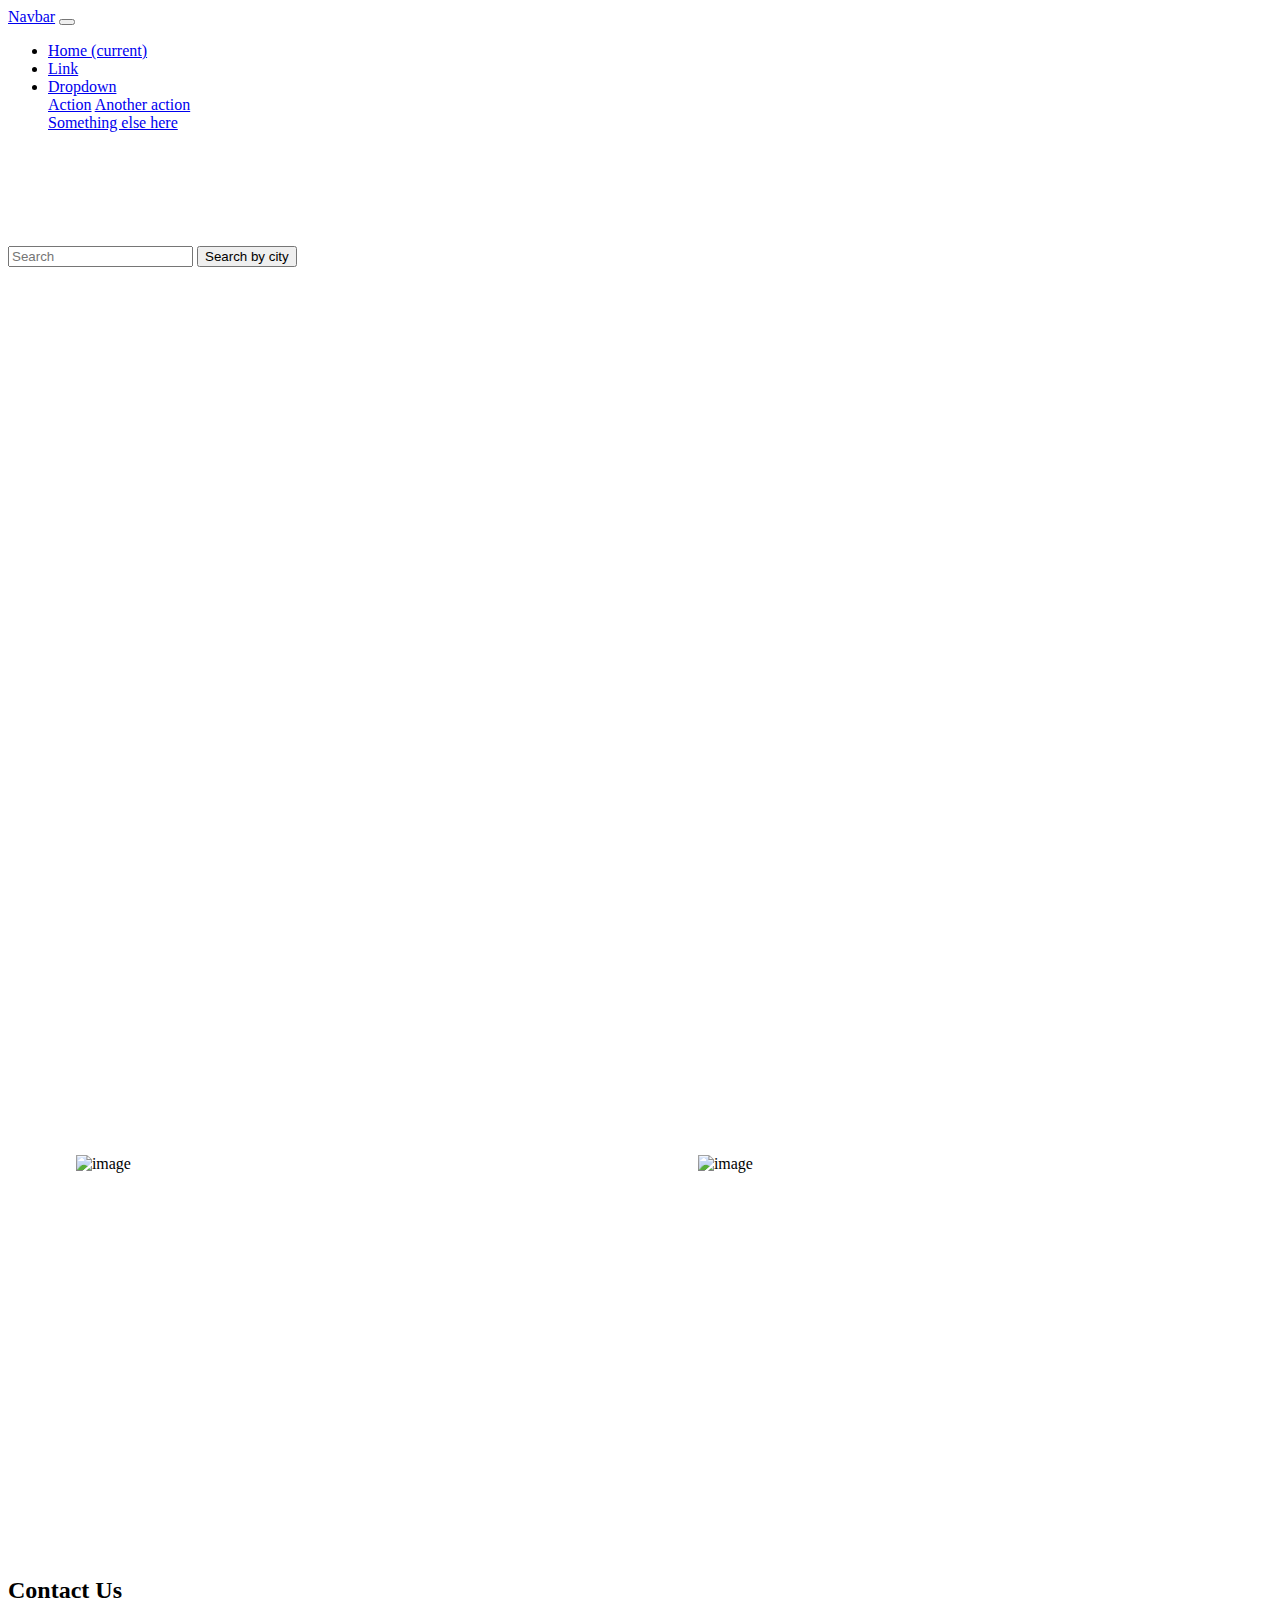
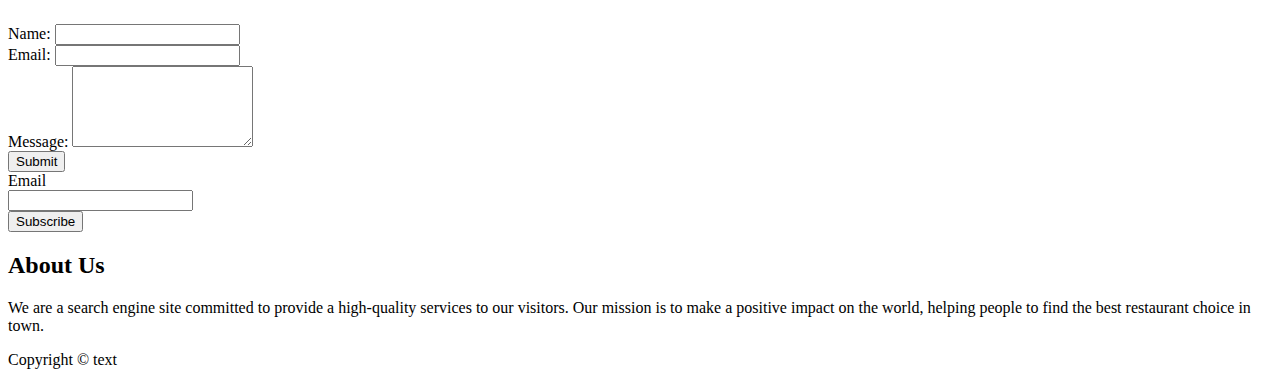
==== index.html @ e90cbbb4 "Merge branch 'main' of github.com:iresuji/Website-Project" ====
<!DOCTYPE html>
<html lang="en">

<head>
    <meta charset="UTF-8">
    <meta http-equiv="X-UA-Compatible" content="IE=edge">
    <meta name="viewport" content="width=device-width, initial-scale=1.0">
    <link rel="stylesheet" href="https://cdn.jsdelivr.net/npm/bootstrap@4.6.2/dist/css/bootstrap.min.css"
        integrity="sha384-xOolHFLEh07PJGoPkLv1IbcEPTNtaed2xpHsD9ESMhqIYd0nLMwNLD69Npy4HI+N" crossorigin="anonymous">
    <link rel="stylesheet" href="https://cdn.jsdelivr.net/npm/bootstrap@4.6.2/dist/css/bootstrap.min.css"
        integrity="sha384-xOolHFLEh07PJGoPkLv1IbcEPTNtaed2xpHsD9ESMhqIYd0nLMwNLD69Npy4HI+N" crossorigin="anonymous">
    <link rel="stylesheet" href="./assets/style.css">
    <title>Document</title>
</head>

<body>

    <!-- ISJ Navbar -->
    <nav class="navbar navbar-expand-lg navbar-light bg-light">
        <a class="navbar-brand" href="#">Navbar</a>
        <button class="navbar-toggler" type="button" data-toggle="collapse" data-target="#navbarSupportedContent"
            aria-controls="navbarSupportedContent" aria-expanded="false" aria-label="Toggle navigation">
            <span class="navbar-toggler-icon"></span>
        </button>

        <div class="collapse navbar-collapse" id="navbarSupportedContent">
            <ul class="navbar-nav mr-auto">
                <li class="nav-item active">
                    <a class="nav-link" href="#">Home <span class="sr-only">(current)</span></a>
                </li>
                <li class="nav-item">
                    <a class="nav-link" href="#">Link</a>
                </li>
                <li class="nav-item dropdown">
                    <a class="nav-link dropdown-toggle" href="#" role="button" data-toggle="dropdown"
                        aria-expanded="false">
                        Dropdown
                    </a>
                    <div class="dropdown-menu">
                        <a class="dropdown-item" href="#">Action</a>
                        <a class="dropdown-item" href="#">Another action</a>
                        <div class="dropdown-divider"></div>
                        <a class="dropdown-item" href="#">Something else here</a>
                    </div>
                </li>

            </ul>

        </div>

    </nav>
    <!-- ISJ Jumbotron with search bar -->
    <div class="jumbotron jumbotron-fluid jumbotron-bg">
        <div class="container">
            <h1 class="display-4">Find your jum!</h1>
            <p class="lead">This is a modified jumbotron that occupies the entire horizontal space of its parent.</p>
            <form class="form-inline my-2 my-lg-0">
                <input class="form-control mr-sm-2" type="search" placeholder="Search" aria-label="Search">
                <button class="btn btn-outline-success my-2 my-sm-0" type="submit">Search by city</button>
            </form>
        </div>
    </div>
    <!-- EU Horizontal scroll section for options -->
    <div class="main-scroll">
        <div></div>
        <div class="cover">
            <div class="scroll-images">
                <div class="child"><img class="child-img" src="./emma.jpg" alt="image"></div>
                <div class="child"><img class="child-img" src="./emma.jpg" alt="image"></div>
                <div class="child"><img class="child-img" src="./emma.jpg" alt="image"></div>
                <div class="child"><img class="child-img" src="./emma.jpg" alt="image"></div>
                <div class="child"><img class="child-img" src="./emma.jpg" alt="image"></div>
                <div class="child"><img class="child-img" src="./emma.jpg" alt="image"></div>
            </div>
        </div>
        <div></div>
    </div>
    <!-- EN contact us -->
    <section id="contact">
      <h2>Contact Us</h2>
      <form>
        <div class="form-group">
          <label for="name">Name:</label>
          <input type="text" id="name" name="name" required />
        </div>
        <div class="form-group">
          <label for="email">Email:</label>
          <input type="email" id="email" name="email" required />
        </div>
        <div class="form-group">
          <label for="message">Message:</label>
          <textarea id="message" name="message" rows="5" required></textarea>
        </div>
        <button type="submit">Submit</button>
      </form>
      <form>
        <div class="row mb-3">
          <label for="inputEmail3" class="col-sm-2 col-form-label">Email</label>
          <div class="col-sm-10">
            <input type="email" class="form-control" id="inputEmail3">
          </div>
          <button type="submit" class="btn btn-primary">Subscribe </button>
     </form>
    <!-- EN Subscription form -->
    <!--FO About us -->
    <div class="container">
        <div class="row">
            <div class="col-sm-12 col-md-12 col-lg-12">
                <h2 id="about-us">About Us</h2>
                <p>
                    We are a search engine site committed to provide a
                    high-quality services to our visitors. Our mission is to make a
                    positive impact on the world, helping people to find the best restaurant choice in town.
                </p>
            </div>
        </div>
    </div>

    <!--FO Footer -->
    <footer class="bg-light py-3">
        <div class="container">
            <p class="text-center">Copyright &copy; text</p>
        </div>
    </footer>

    <script src="https://cdn.jsdelivr.net/npm/jquery@3.5.1/dist/jquery.slim.min.js"
        integrity="sha384-DfXdz2htPH0lsSSs5nCTpuj/zy4C+OGpamoFVy38MVBnE+IbbVYUew+OrCXaRkfj"
        crossorigin="anonymous"></script>
    <script src="https://cdn.jsdelivr.net/npm/popper.js@1.16.1/dist/umd/popper.min.js"
        integrity="sha384-9/reFTGAW83EW2RDu2S0VKaIzap3H66lZH81PoYlFhbGU+6BZp6G7niu735Sk7lN"
        crossorigin="anonymous"></script>
    <script src="https://cdn.jsdelivr.net/npm/bootstrap@4.6.2/dist/js/bootstrap.min.js"
        integrity="sha384-+sLIOodYLS7CIrQpBjl+C7nPvqq+FbNUBDunl/OZv93DB7Ln/533i8e/mZXLi/P+"
        crossorigin="anonymous"></script>
</body>

</html>
---- assets/style.css ----
.main-scroll {
    width: 90%;
    height: 100%;
    display: flex;
    align-items: center;
    justify-content: space-between;
}

.cover {
    position: relative;
    width: 90%;
    height: 50%;
}

.scroll-images {
    width: 100%;
    height: auto;
    display: flex;
    justify-content: left;
    align-items: center;
    overflow: auto;

}

.jumbotron-bg {
    background-image: url(./img/Burger\ jumbotrom\ pic.avif);
    color: white;
    height: 1000px;
    background-size: cover;
}

.child {
    min-width: 600px;
    height: 400px;
    margin: 1px 10px;
    cursor: pointer;
    border: 1px solid white;
    overflow: hidden;
}

.child-img {
    width: 100%;
    height: 100%;
}
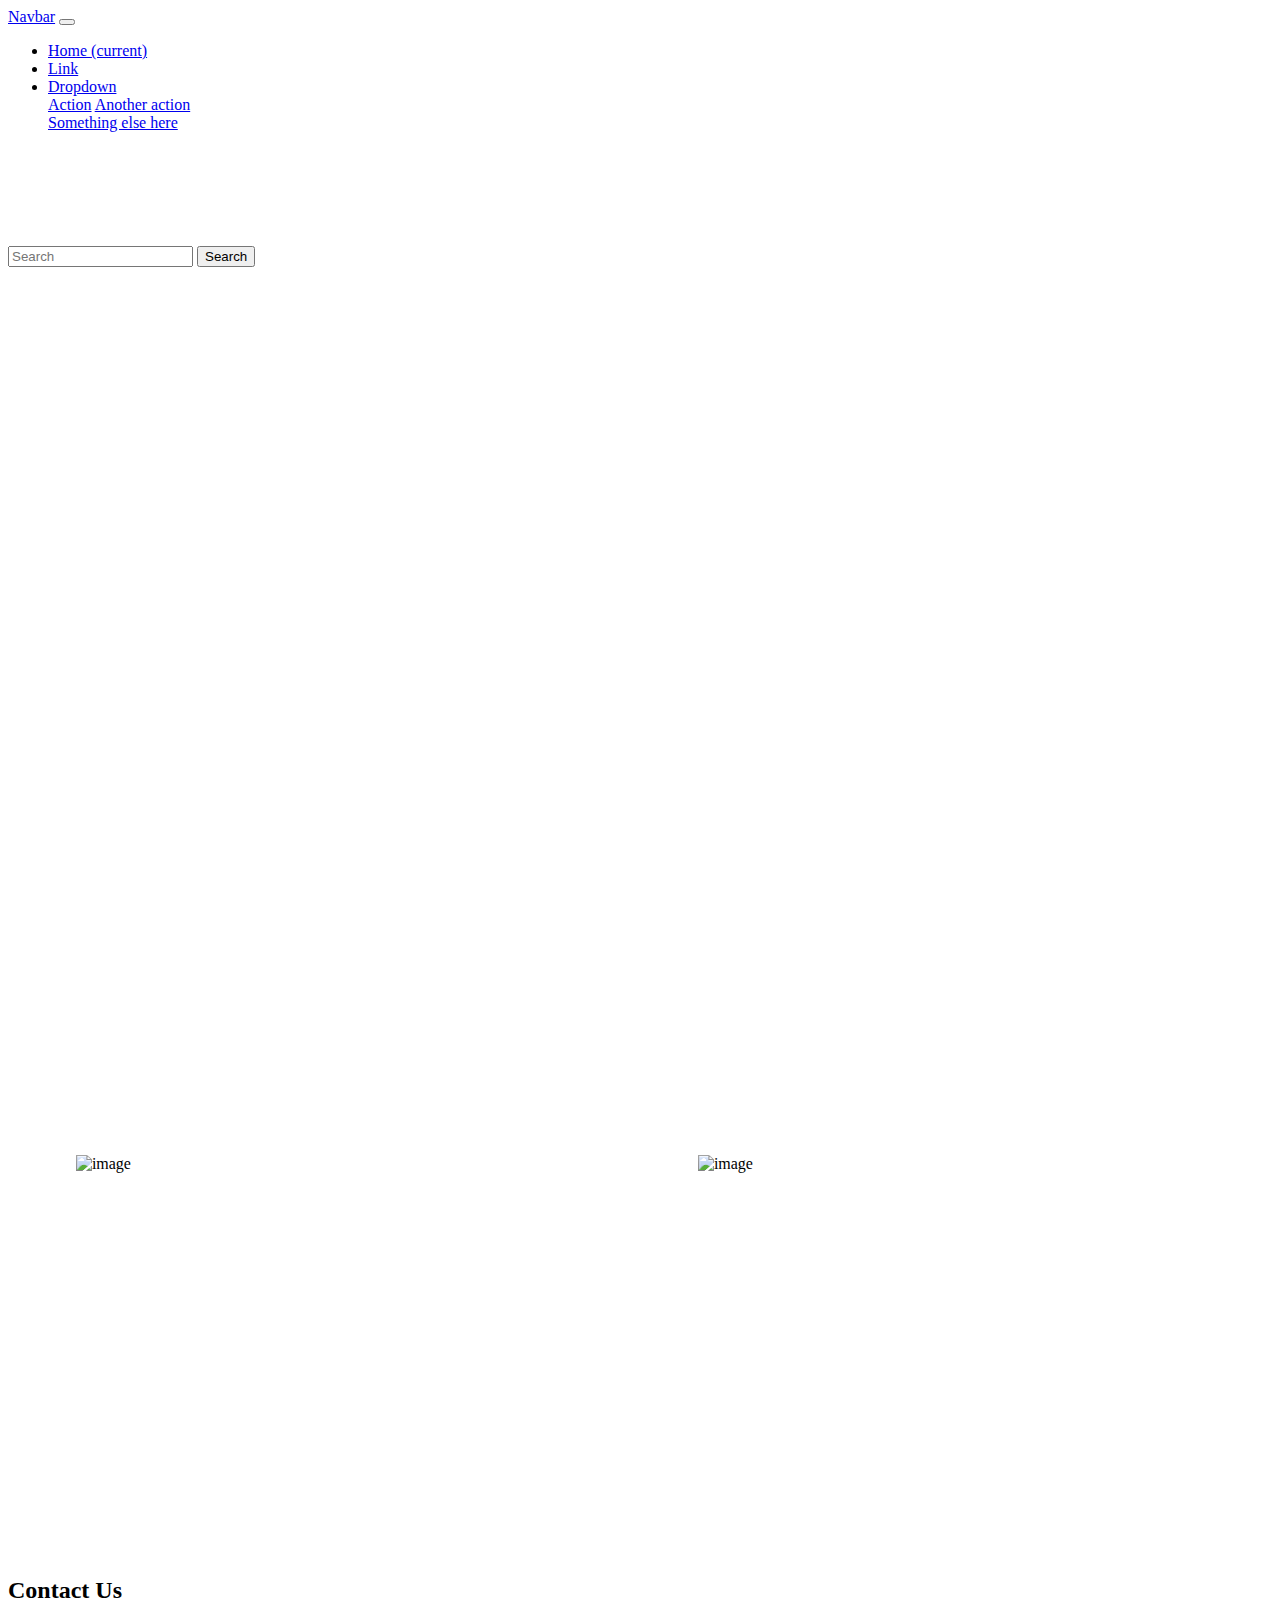
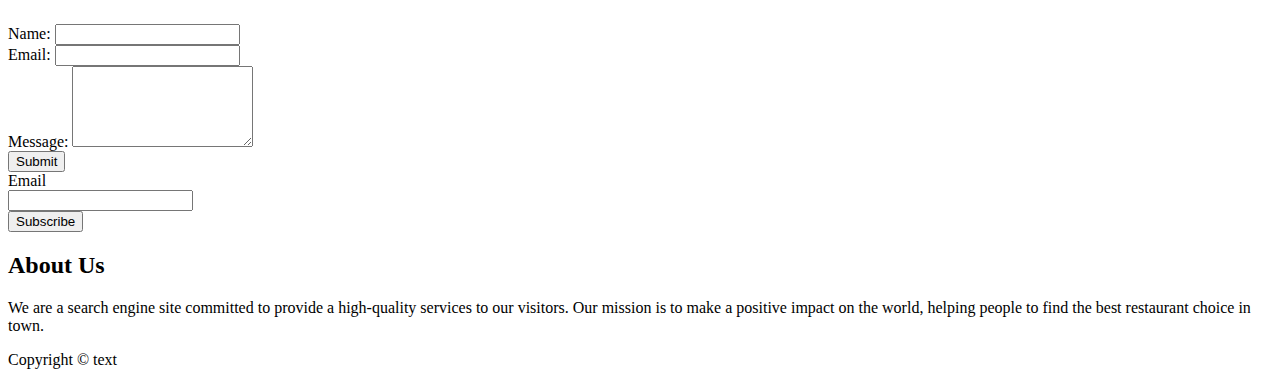
==== commit c118895a: "Div added to seperate the contacted section, sub section and footer" ====
--- a/index.html
+++ b/index.html
@@ -56,7 +56,7 @@
             <p class="lead">This is a modified jumbotron that occupies the entire horizontal space of its parent.</p>
             <form class="form-inline my-2 my-lg-0">
                 <input class="form-control mr-sm-2" type="search" placeholder="Search" aria-label="Search">
-                <button class="btn btn-outline-success my-2 my-sm-0" type="submit">Search by city</button>
+                <button class="btn btn-outline-success my-2 my-sm-0" type="submit">Search</button>
             </form>
         </div>
     </div>
@@ -78,30 +78,37 @@
     <!-- EN contact us -->
     <section id="contact">
       <h2>Contact Us</h2>
-      <form>
-        <div class="form-group">
-          <label for="name">Name:</label>
-          <input type="text" id="name" name="name" required />
-        </div>
-        <div class="form-group">
-          <label for="email">Email:</label>
-          <input type="email" id="email" name="email" required />
-        </div>
-        <div class="form-group">
-          <label for="message">Message:</label>
-          <textarea id="message" name="message" rows="5" required></textarea>
-        </div>
-        <button type="submit">Submit</button>
-      </form>
-      <form>
-        <div class="row mb-3">
-          <label for="inputEmail3" class="col-sm-2 col-form-label">Email</label>
-          <div class="col-sm-10">
-            <input type="email" class="form-control" id="inputEmail3">
-          </div>
-          <button type="submit" class="btn btn-primary">Subscribe </button>
-     </form>
+      <div>
+          <form>
+            <div class="form-group">
+              <label for="name">Name:</label>
+              <input type="text" id="name" name="name" required />
+            </div>
+            <div class="form-group">
+              <label for="email">Email:</label>
+              <input type="email" id="email" name="email" required />
+            </div>
+            <div class="form-group">
+              <label for="message">Message:</label>
+              <textarea id="message" name="message" rows="5" required></textarea>
+            </div>
+            <button type="submit">Submit</button>
+          </form>
+      </div>
+      <div>
+          <form>
+            <div class="row mb-3">
+              <label for="inputEmail3" class="col-sm-2 col-form-label">Email</label>
+              <div class="col-sm-10">
+                <input type="email" class="form-control" id="inputEmail3">
+              </div>
+              <button type="submit" class="btn btn-primary">Subscribe </button>
+         </form>
+      </div>
     <!-- EN Subscription form -->
+    <!-- FC About us -->
+    <!-- FC Footer -->
+
     <!--FO About us -->
     <div class="container">
         <div class="row">
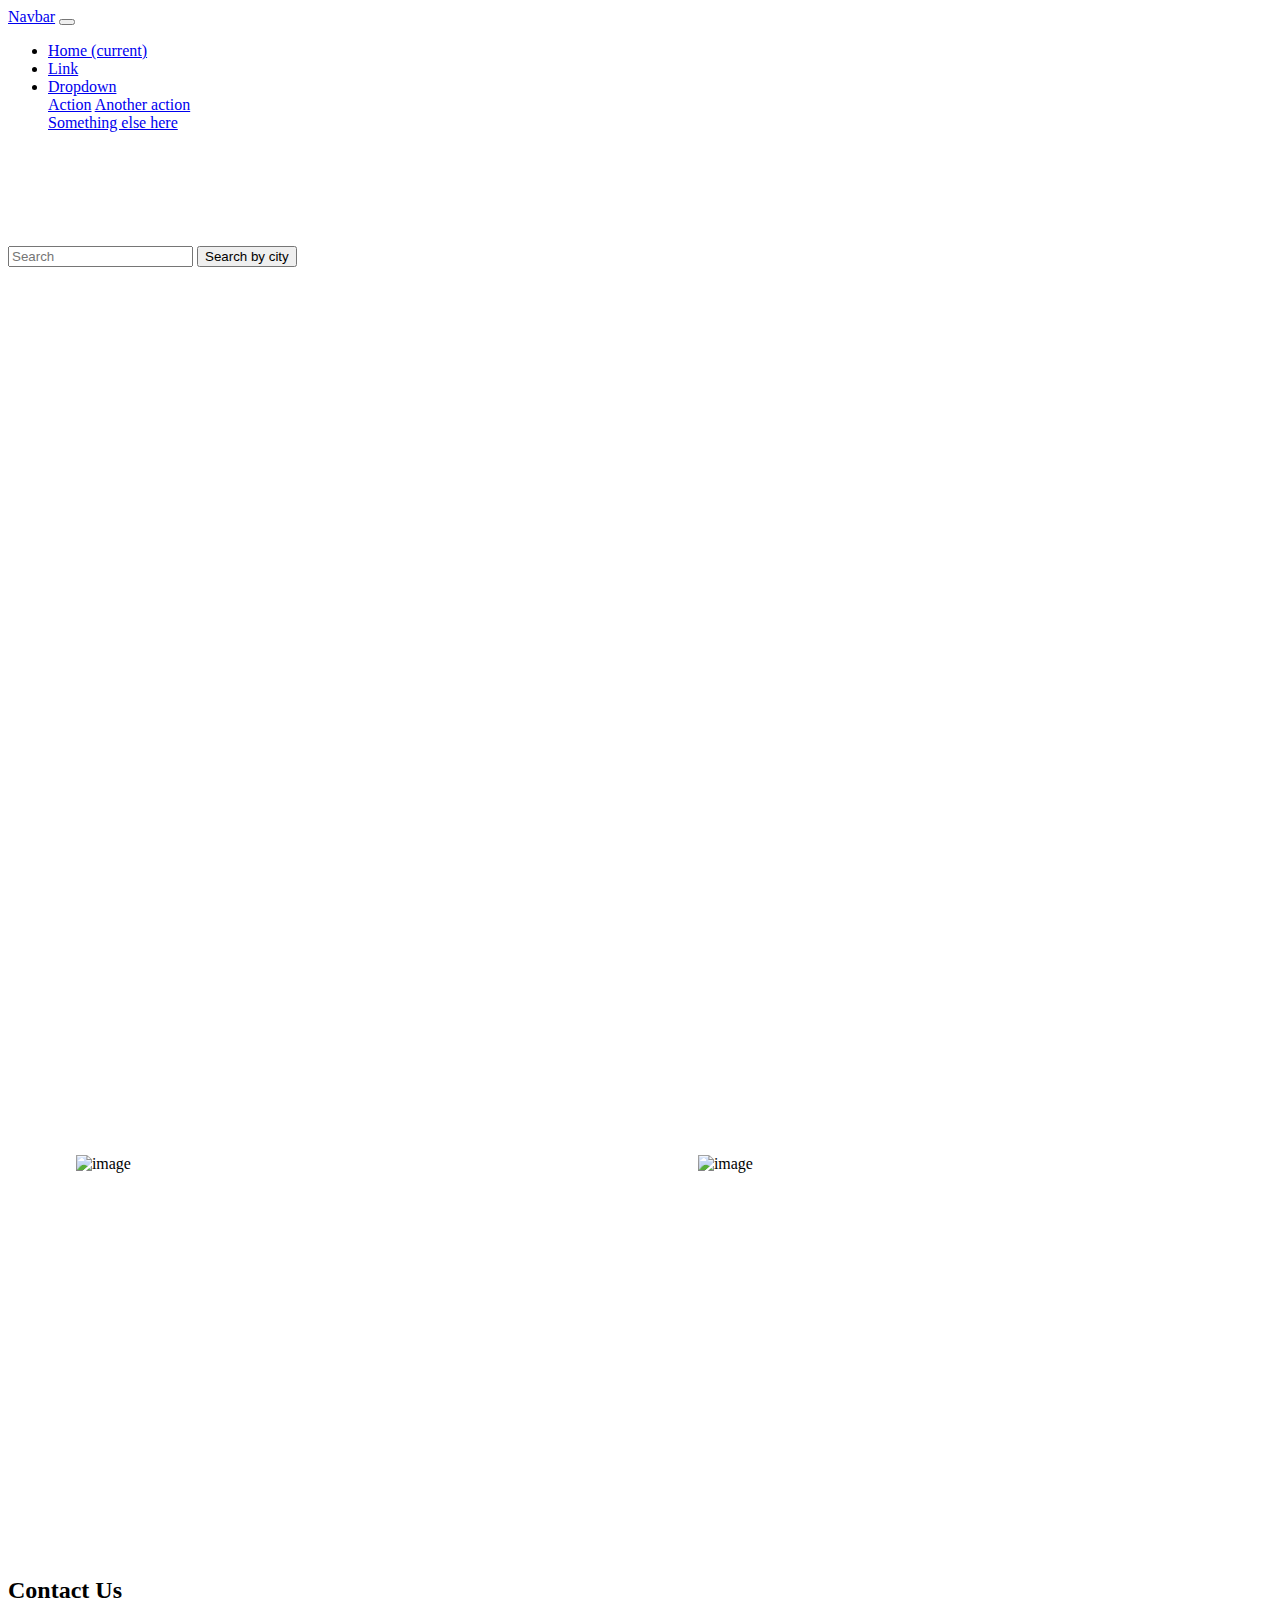
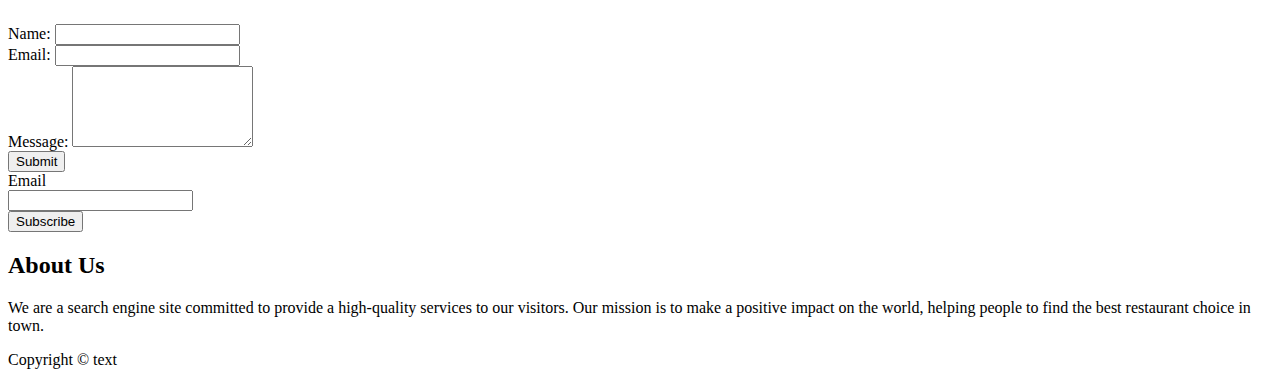
==== commit cc0a1ade: "Merge branch 'main' of github.com:iresuji/Website-Project" ====
--- a/index.html
+++ b/index.html
@@ -56,7 +56,7 @@
             <p class="lead">This is a modified jumbotron that occupies the entire horizontal space of its parent.</p>
             <form class="form-inline my-2 my-lg-0">
                 <input class="form-control mr-sm-2" type="search" placeholder="Search" aria-label="Search">
-                <button class="btn btn-outline-success my-2 my-sm-0" type="submit">Search</button>
+                <button class="btn btn-outline-success my-2 my-sm-0" type="submit">Search by city</button>
             </form>
         </div>
     </div>
@@ -106,9 +106,6 @@
          </form>
       </div>
     <!-- EN Subscription form -->
-    <!-- FC About us -->
-    <!-- FC Footer -->
-
     <!--FO About us -->
     <div class="container">
         <div class="row">
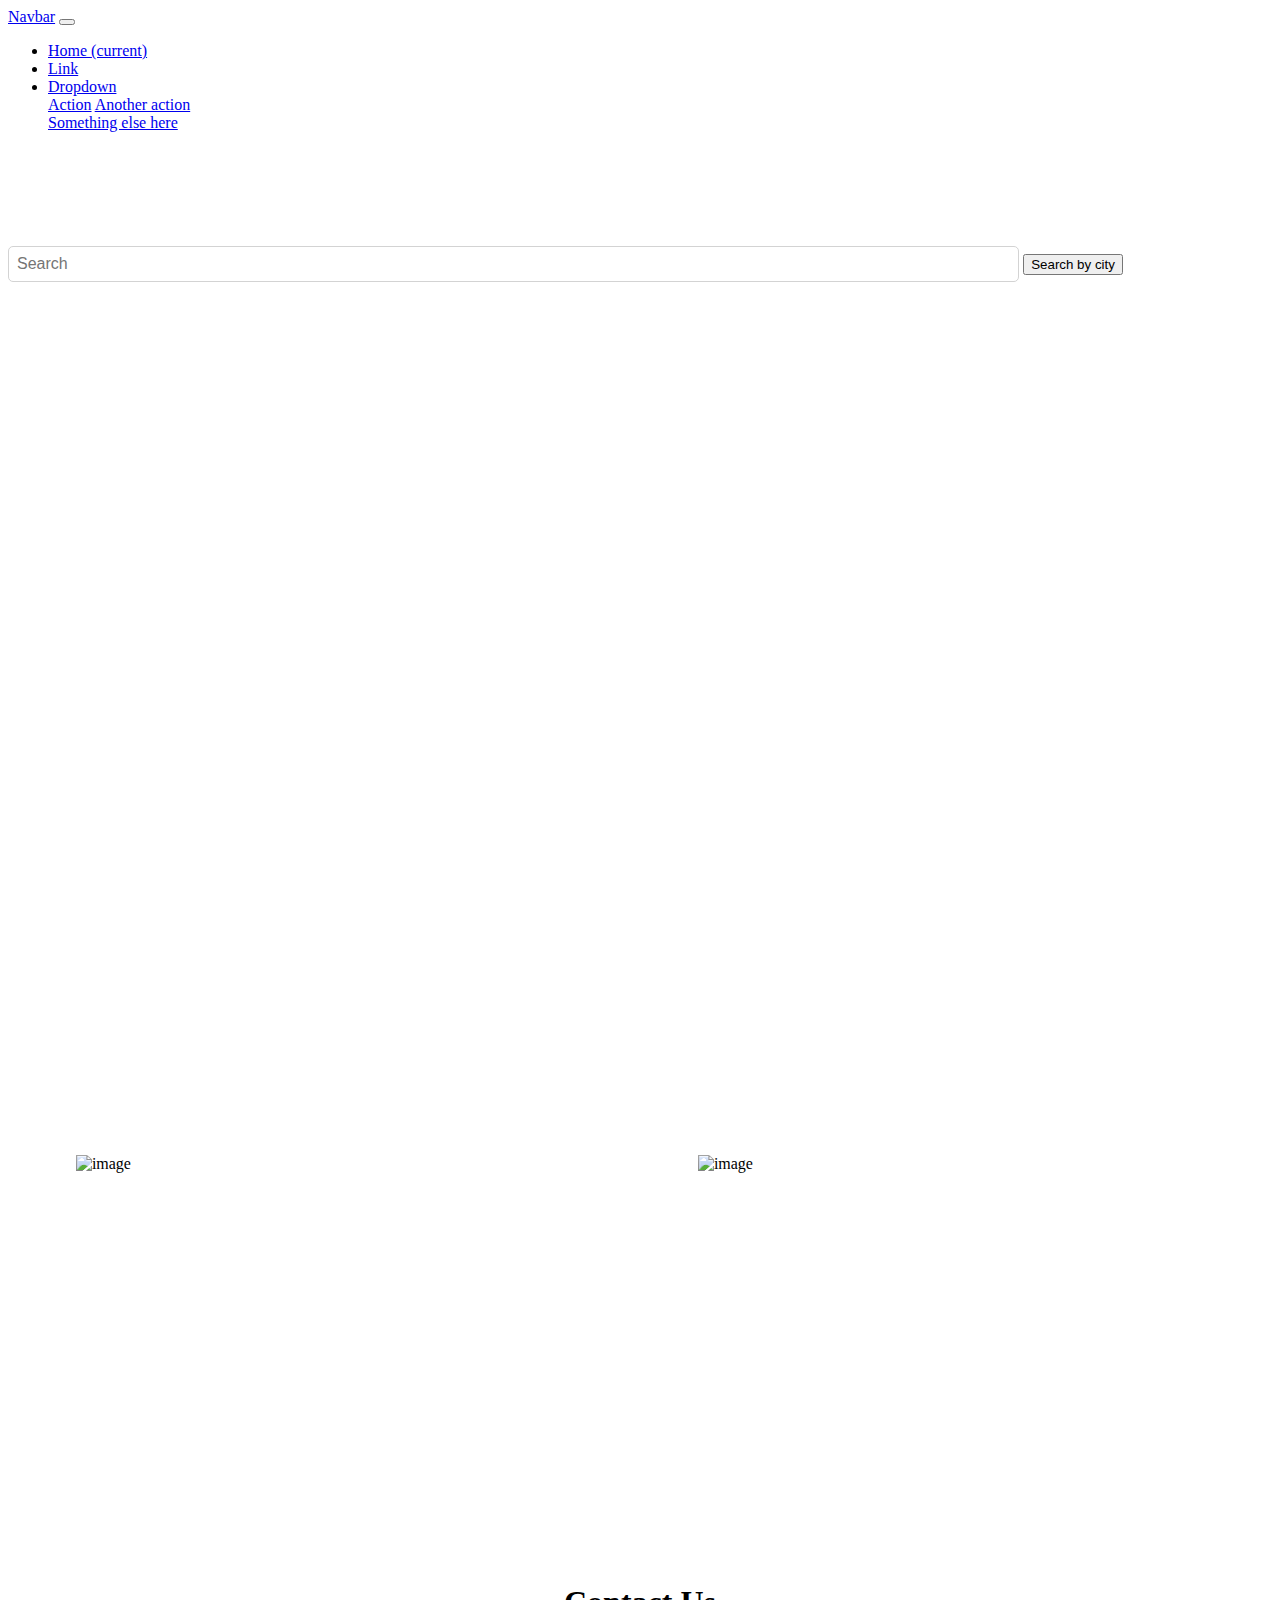
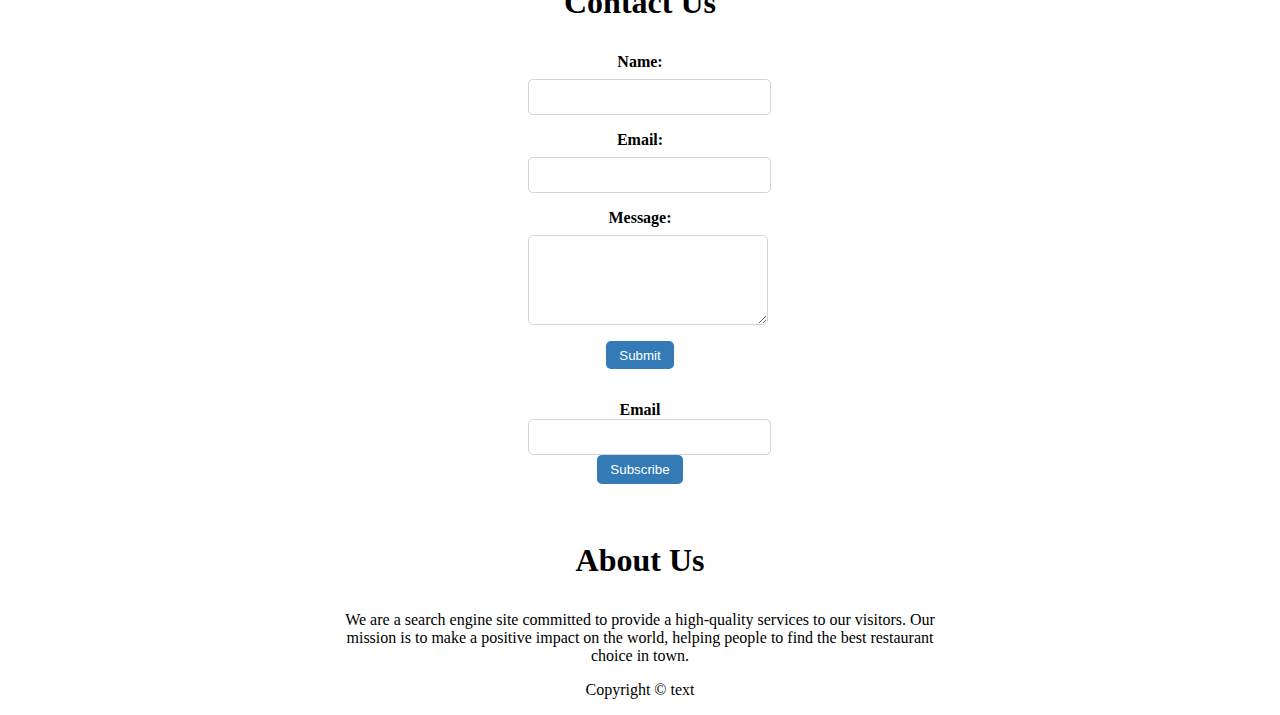
==== commit ffdbc8a7: "ii" ====
--- a/index.html
+++ b/index.html
@@ -77,65 +77,64 @@
     </div>
     <!-- EN contact us -->
     <section id="contact">
-      <h2>Contact Us</h2>
-      <div>
-          <form>
-            <div class="form-group">
-              <label for="name">Name:</label>
-              <input type="text" id="name" name="name" required />
+        <h2>Contact Us</h2>
+        <div>
+            <form>
+                <div class="form-group">
+                    <label for="name">Name:</label>
+                    <input type="text" id="name" name="name" required />
+                </div>
+                <div class="form-group">
+                    <label for="email">Email:</label>
+                    <input type="email" id="email" name="email" required />
+                </div>
+                <div class="form-group">
+                    <label for="message">Message:</label>
+                    <textarea id="message" name="message" rows="5" required></textarea>
+                </div>
+                <button type="submit">Submit</button>
+            </form>
+        </div>
+        <div>
+            <form>
+                <div class="row mb-3">
+                    <label for="inputEmail3" class="col-sm-2 col-form-label">Email</label>
+                    <div class="col-sm-10">
+                        <input type="email" class="form-control" id="inputEmail3">
+                    </div>
+                    <button type="submit" class="btn btn-primary">Subscribe </button>
+            </form>
+        </div>
+        <!-- EN Subscription form -->
+        <!--FO About us -->
+        <div class="container">
+            <div class="row">
+                <div class="col-sm-12 col-md-12 col-lg-12">
+                    <h2 id="about-us">About Us</h2>
+                    <p>
+                        We are a search engine site committed to provide a
+                        high-quality services to our visitors. Our mission is to make a
+                        positive impact on the world, helping people to find the best restaurant choice in town.
+                    </p>
+                </div>
             </div>
-            <div class="form-group">
-              <label for="email">Email:</label>
-              <input type="email" id="email" name="email" required />
-            </div>
-            <div class="form-group">
-              <label for="message">Message:</label>
-              <textarea id="message" name="message" rows="5" required></textarea>
-            </div>
-            <button type="submit">Submit</button>
-          </form>
-      </div>
-      <div>
-          <form>
-            <div class="row mb-3">
-              <label for="inputEmail3" class="col-sm-2 col-form-label">Email</label>
-              <div class="col-sm-10">
-                <input type="email" class="form-control" id="inputEmail3">
-              </div>
-              <button type="submit" class="btn btn-primary">Subscribe </button>
-         </form>
-      </div>
-    <!-- EN Subscription form -->
-    <!--FO About us -->
-    <div class="container">
-        <div class="row">
-            <div class="col-sm-12 col-md-12 col-lg-12">
-                <h2 id="about-us">About Us</h2>
-                <p>
-                    We are a search engine site committed to provide a
-                    high-quality services to our visitors. Our mission is to make a
-                    positive impact on the world, helping people to find the best restaurant choice in town.
-                </p>
-            </div>
-        </div>
-    </div>
 
-    <!--FO Footer -->
-    <footer class="bg-light py-3">
-        <div class="container">
-            <p class="text-center">Copyright &copy; text</p>
-        </div>
-    </footer>
+            <!--FO Footer -->
+            <footer class="bg-light py-3">
+                <div class="container">
+                    <p class="text-center">Copyright &copy; text</p>
+                </div>
+            </footer>
 
-    <script src="https://cdn.jsdelivr.net/npm/jquery@3.5.1/dist/jquery.slim.min.js"
-        integrity="sha384-DfXdz2htPH0lsSSs5nCTpuj/zy4C+OGpamoFVy38MVBnE+IbbVYUew+OrCXaRkfj"
-        crossorigin="anonymous"></script>
-    <script src="https://cdn.jsdelivr.net/npm/popper.js@1.16.1/dist/umd/popper.min.js"
-        integrity="sha384-9/reFTGAW83EW2RDu2S0VKaIzap3H66lZH81PoYlFhbGU+6BZp6G7niu735Sk7lN"
-        crossorigin="anonymous"></script>
-    <script src="https://cdn.jsdelivr.net/npm/bootstrap@4.6.2/dist/js/bootstrap.min.js"
-        integrity="sha384-+sLIOodYLS7CIrQpBjl+C7nPvqq+FbNUBDunl/OZv93DB7Ln/533i8e/mZXLi/P+"
-        crossorigin="anonymous"></script>
+            <script src="https://cdn.jsdelivr.net/npm/jquery@3.5.1/dist/jquery.slim.min.js"
+                integrity="sha384-DfXdz2htPH0lsSSs5nCTpuj/zy4C+OGpamoFVy38MVBnE+IbbVYUew+OrCXaRkfj"
+                crossorigin="anonymous"></script>
+            <script src="https://cdn.jsdelivr.net/npm/popper.js@1.16.1/dist/umd/popper.min.js"
+                integrity="sha384-9/reFTGAW83EW2RDu2S0VKaIzap3H66lZH81PoYlFhbGU+6BZp6G7niu735Sk7lN"
+                crossorigin="anonymous"></script>
+            <script src="https://cdn.jsdelivr.net/npm/bootstrap@4.6.2/dist/js/bootstrap.min.js"
+                integrity="sha384-+sLIOodYLS7CIrQpBjl+C7nPvqq+FbNUBDunl/OZv93DB7Ln/533i8e/mZXLi/P+"
+                crossorigin="anonymous"></script>
 </body>
 
 </html>--- a/assets/style.css
+++ b/assets/style.css
@@ -41,4 +41,85 @@
 .child-img {
     width: 100%;
     height: 100%;
-}+}
+#contact {
+    width: 50%;
+    margin: 0 auto;
+    text-align: center;
+  }
+  
+  #contact {
+    width: 50%;
+    margin: 0 auto;
+    text-align: center;
+  }
+  
+  #contact h2 {
+    font-size: 2em;
+    margin-bottom: 1em;
+  }
+  
+  #contact form {
+    display: inline-block;
+    margin-bottom: 2em;
+  }
+  
+  .form-group {
+    display: flex;
+    flex-direction: column;
+    margin-bottom: 1em;
+  }
+  
+  .form-group label {
+    font-weight: bold;
+    margin-bottom: 0.5em;
+  }
+  
+  #contact input[type="text"],
+  #contact input[type="email"],
+  #contact textarea {
+    padding: 0.5em;
+    font-size: 1em;
+    border: 1px solid lightgray;
+    border-radius: 5px;
+    width: 100%;
+  }
+  
+  #contact button[type="submit"] {
+    padding: 0.5em 1em;
+    background-color: #337ab7;
+    color: white;
+    border: none;
+    border-radius: 5px;
+    cursor: pointer;
+  }
+  
+  #contact button[type="submit"]:hover {
+    background-color: #286090;
+  }
+  
+  .col-form-label {
+    font-weight: bold;
+  }
+  
+  .form-control {
+    padding: 0.5em;
+    font-size: 1em;
+    border: 1px solid lightgray;
+    border-radius: 5px;
+    width: 80%;
+  }
+  
+  .form-group .btn-primary {
+    padding: 0.5em 1em;
+    background-color: #337ab7;
+    color: white;
+    border: none;
+    border-radius: 5px;
+    cursor: pointer;
+    margin-left: 1em;
+  }
+  
+  .form-group .btn-primary:hover {
+    background-color: #286090;
+  }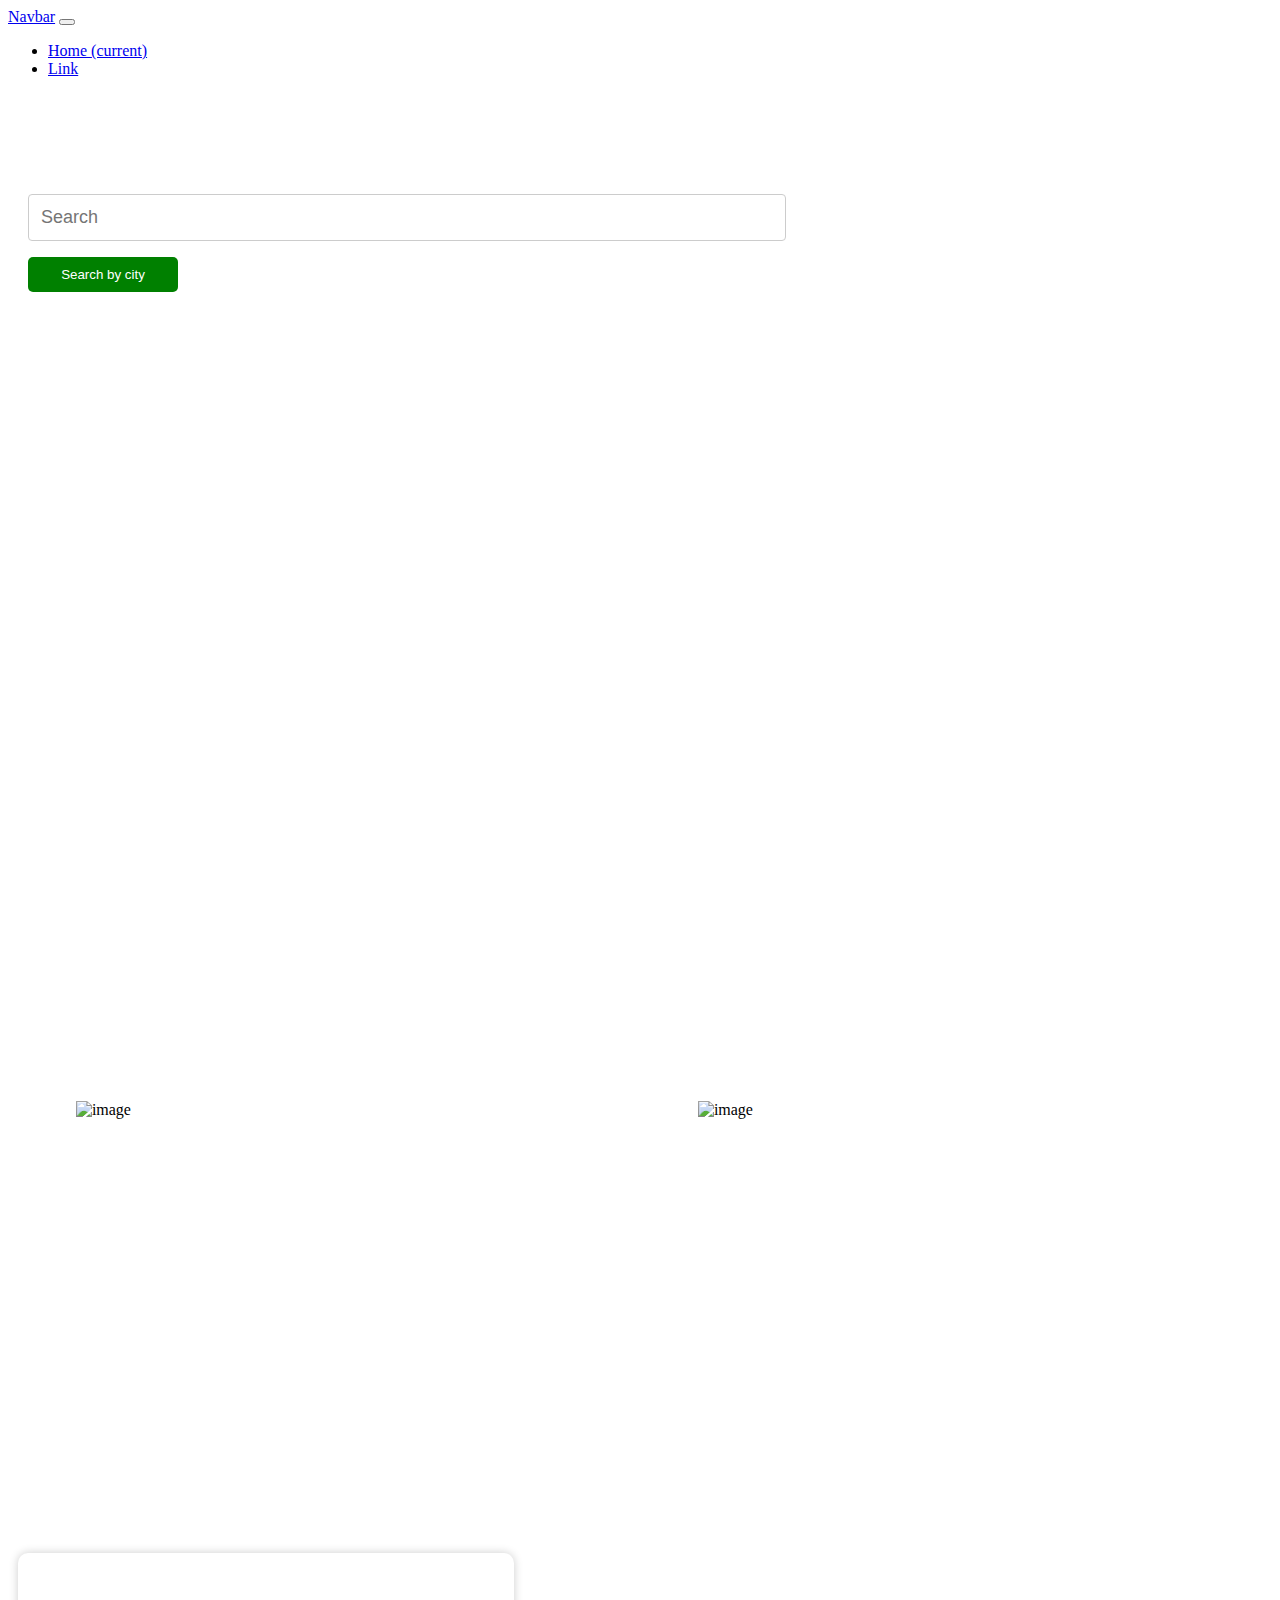
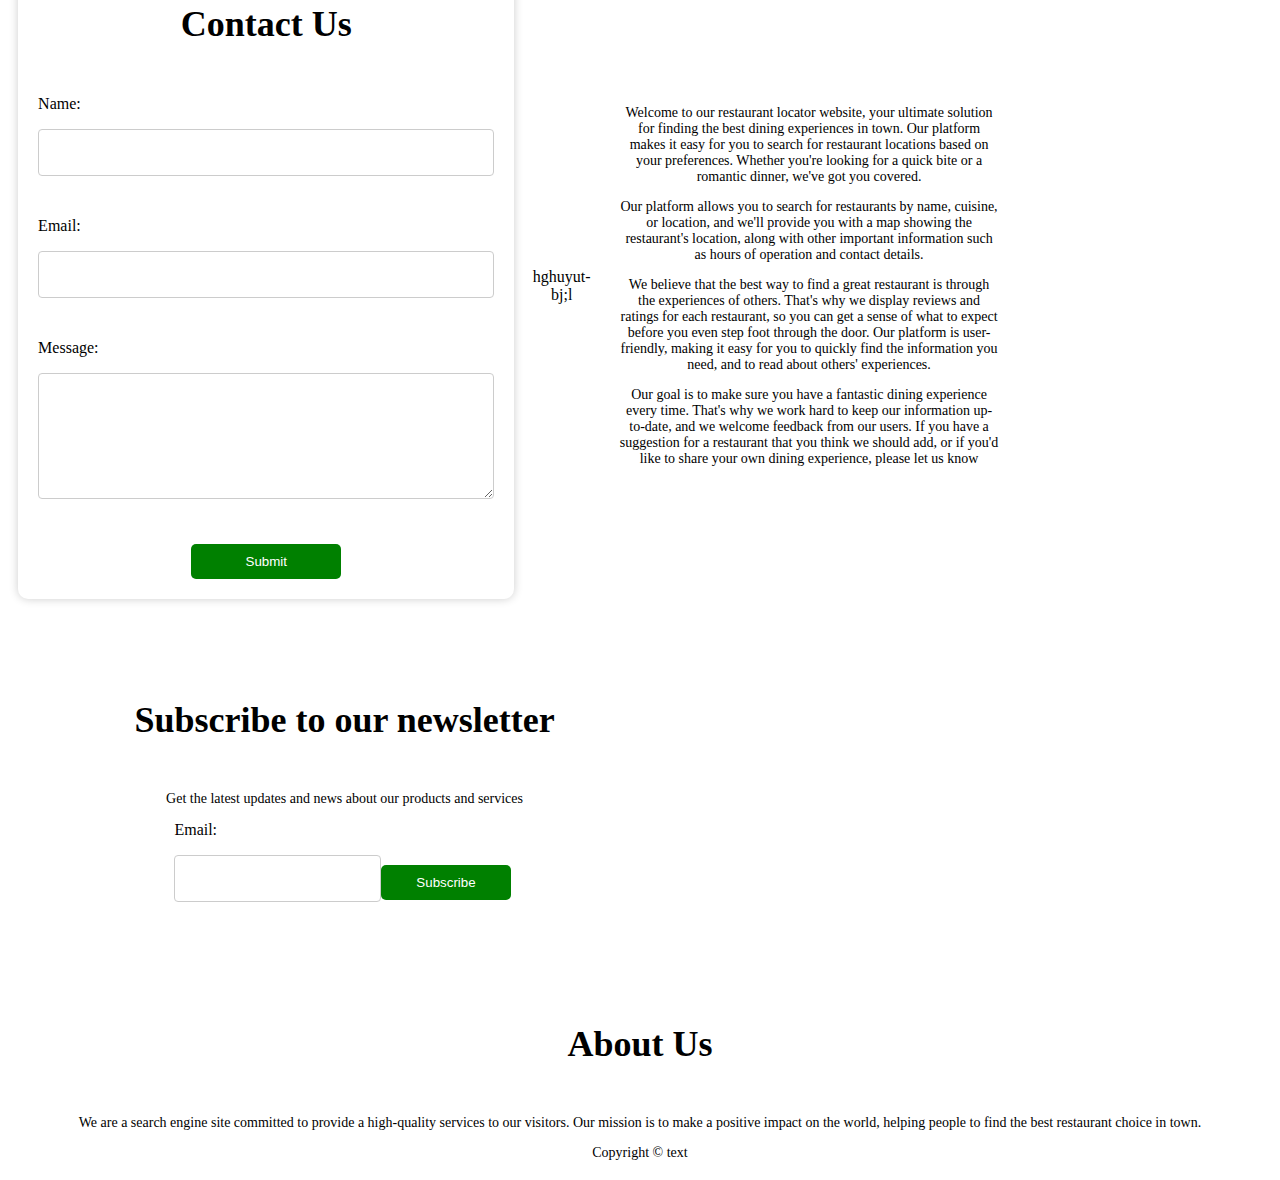
==== commit 2f99e07b: "changes" ====
--- a/index.html
+++ b/index.html
@@ -2,139 +2,175 @@
 <html lang="en">
 
 <head>
-    <meta charset="UTF-8">
-    <meta http-equiv="X-UA-Compatible" content="IE=edge">
-    <meta name="viewport" content="width=device-width, initial-scale=1.0">
-    <link rel="stylesheet" href="https://cdn.jsdelivr.net/npm/bootstrap@4.6.2/dist/css/bootstrap.min.css"
-        integrity="sha384-xOolHFLEh07PJGoPkLv1IbcEPTNtaed2xpHsD9ESMhqIYd0nLMwNLD69Npy4HI+N" crossorigin="anonymous">
-    <link rel="stylesheet" href="https://cdn.jsdelivr.net/npm/bootstrap@4.6.2/dist/css/bootstrap.min.css"
-        integrity="sha384-xOolHFLEh07PJGoPkLv1IbcEPTNtaed2xpHsD9ESMhqIYd0nLMwNLD69Npy4HI+N" crossorigin="anonymous">
-    <link rel="stylesheet" href="./assets/style.css">
-    <title>Document</title>
+  <meta charset="UTF-8" />
+  <meta http-equiv="X-UA-Compatible" content="IE=edge" />
+  <meta name="viewport" content="width=device-width, initial-scale=1.0" />
+  <link rel="stylesheet" href="https://cdn.jsdelivr.net/npm/bootstrap@4.6.2/dist/css/bootstrap.min.css"
+    integrity="sha384-xOolHFLEh07PJGoPkLv1IbcEPTNtaed2xpHsD9ESMhqIYd0nLMwNLD69Npy4HI+N" crossorigin="anonymous" />
+  <link rel="stylesheet" href="https://cdn.jsdelivr.net/npm/bootstrap@4.6.2/dist/css/bootstrap.min.css"
+    integrity="sha384-xOolHFLEh07PJGoPkLv1IbcEPTNtaed2xpHsD9ESMhqIYd0nLMwNLD69Npy4HI+N" crossorigin="anonymous" />
+  <link rel="stylesheet" href="./assets/style.css" />
+  <title>Document</title>
 </head>
 
 <body>
+  <!-- ISJ Navbar -->
+  <nav class="navbar navbar-expand-lg navbar-light bg-light">
+    <a class="navbar-brand" href="#">Navbar</a>
+    <button class="navbar-toggler" type="button" data-toggle="collapse" data-target="#navbarSupportedContent"
+      aria-controls="navbarSupportedContent" aria-expanded="false" aria-label="Toggle navigation">
+      <span class="navbar-toggler-icon"></span>
+    </button>
 
-    <!-- ISJ Navbar -->
-    <nav class="navbar navbar-expand-lg navbar-light bg-light">
-        <a class="navbar-brand" href="#">Navbar</a>
-        <button class="navbar-toggler" type="button" data-toggle="collapse" data-target="#navbarSupportedContent"
-            aria-controls="navbarSupportedContent" aria-expanded="false" aria-label="Toggle navigation">
-            <span class="navbar-toggler-icon"></span>
+    <div class="collapse navbar-collapse" id="navbarSupportedContent">
+      <ul class="navbar-nav mr-auto">
+        <li class="nav-item active">
+          <a class="nav-link" href="#">Home <span class="sr-only">(current)</span></a>
+        </li>
+        <li class="nav-item">
+          <a class="nav-link" href="#">Link</a>
+        </li>
+      </ul>
+    </div>
+  </nav>
+  <!-- ISJ Jumbotron with search bar -->
+  <div class="jumbotron jumbotron-fluid jumbotron-bg">
+    <div class="container">
+      <h1 class="display-4">Find your jum!</h1>
+      <p class="lead">
+        This is a modified jumbotron that occupies the entire horizontal space
+        of its parent.
+      </p>
+      <form class="form-inline my-2 my-lg-0">
+        <input class="form-control mr-sm-2" type="search" placeholder="Search" aria-label="Search" />
+        <button class="btn btn-outline-success my-2 my-sm-0" type="submit">
+          Search by city
         </button>
+      </form>
+    </div>
+  </div>
+  <!-- EU Horizontal scroll section for options -->
+  <div class="main-scroll">
+    <div></div>
+    <div class="cover">
+      <div class="scroll-images">
+        <div class="child">
+          <img class="child-img" src="./emma.jpg" alt="image" />
+        </div>
+        <div class="child">
+          <img class="child-img" src="./emma.jpg" alt="image" />
+        </div>
+        <div class="child">
+          <img class="child-img" src="./emma.jpg" alt="image" />
+        </div>
+        <div class="child">
+          <img class="child-img" src="./emma.jpg" alt="image" />
+        </div>
+        <div class="child">
+          <img class="child-img" src="./emma.jpg" alt="image" />
+        </div>
+        <div class="child">
+          <img class="child-img" src="./emma.jpg" alt="image" />
+        </div>
+      </div>
+    </div>
+    <div></div>
+  </div>
+  <!-- EN contact us -->
+  <section id="contact">
+    <form>
+      <h2>Contact Us</h2>
+      <div class="form-group">
+        <label for="name">Name:</label>
+        <input type="text" id="name" name="name" required />
+      </div>
+      <div class="form-group">
+        <label for="email">Email:</label>
+        <input type="email" id="email" name="email" required />
+      </div>
+      <div class="form-group">
+        <label for="message">Message:</label>
+        <textarea id="message" name="message" rows="5" required></textarea>
+      </div>
+      <button type="submit">Submit</button>
+    </form>hghuyut-bj;l
 
-        <div class="collapse navbar-collapse" id="navbarSupportedContent">
-            <ul class="navbar-nav mr-auto">
-                <li class="nav-item active">
-                    <a class="nav-link" href="#">Home <span class="sr-only">(current)</span></a>
-                </li>
-                <li class="nav-item">
-                    <a class="nav-link" href="#">Link</a>
-                </li>
-                <li class="nav-item dropdown">
-                    <a class="nav-link dropdown-toggle" href="#" role="button" data-toggle="dropdown"
-                        aria-expanded="false">
-                        Dropdown
-                    </a>
-                    <div class="dropdown-menu">
-                        <a class="dropdown-item" href="#">Action</a>
-                        <a class="dropdown-item" href="#">Another action</a>
-                        <div class="dropdown-divider"></div>
-                        <a class="dropdown-item" href="#">Something else here</a>
-                    </div>
-                </li>
+    <div id="contact-info">
+      <p>
+        Welcome to our restaurant locator website, your ultimate solution for finding the best dining experiences in
+        town. Our platform makes it easy for you to search for restaurant locations based on your preferences. Whether
+        you're looking for a quick bite or a romantic dinner, we've got you covered.
+      </p>
 
-            </ul>
+      <P>
+        Our platform allows you to search for restaurants by name, cuisine, or location, and we'll provide you with a
+        map showing the restaurant's location, along with other important information such as hours of operation and
+        contact details.
+      </P>
 
+      <p>
+
+        We believe that the best way to find a great restaurant is through the experiences of others. That's why we
+        display reviews and ratings for each restaurant, so you can get a sense of what to expect before you even step
+        foot through the door. Our platform is user-friendly, making it easy for you to quickly find the information you
+        need, and to read about others' experiences.
+      </p>
+
+      <p>
+
+        Our goal is to make sure you have a fantastic dining experience every time. That's why we work hard to keep our
+        information up-to-date, and we welcome feedback from our users. If you have a suggestion for a restaurant that
+        you think we should add, or if you'd like to share your own dining experience, please let us know
+      </p>
+      </p>
+    </div>
+  </section>
+
+  <!-- EN Subscription form -->
+  <section id="subscribe">
+    <div class="container">
+      <h2>Subscribe to our newsletter</h2>
+      <p>Get the latest updates and news about our products and services</p>
+      <form>
+        <div class="form-group">
+          <label for="inputEmail3">Email:</label>
+          <input type="email" class="form-control" id="inputEmail3" />
         </div>
+        <button type="submit" class="btn btn-primary">Subscribe</button>
+      </form>
+    </div>
+  </section>
+  <!--FO About us -->
+  <div class="container">
+    <div class="row">
+      <div class="col-sm-12 col-md-12 col-lg-12">
+        <h2 id="about-us">About Us</h2>
+        <p>
+          We are a search engine site committed to provide a high-quality
+          services to our visitors. Our mission is to make a positive impact
+          on the world, helping people to find the best restaurant choice in
+          town.
+        </p>
+      </div>
+    </div>
+  </div>
 
-    </nav>
-    <!-- ISJ Jumbotron with search bar -->
-    <div class="jumbotron jumbotron-fluid jumbotron-bg">
-        <div class="container">
-            <h1 class="display-4">Find your jum!</h1>
-            <p class="lead">This is a modified jumbotron that occupies the entire horizontal space of its parent.</p>
-            <form class="form-inline my-2 my-lg-0">
-                <input class="form-control mr-sm-2" type="search" placeholder="Search" aria-label="Search">
-                <button class="btn btn-outline-success my-2 my-sm-0" type="submit">Search by city</button>
-            </form>
-        </div>
+  <!--FO Footer -->
+  <footer class="bg-light py-3">
+    <div class="container">
+      <p class="text-center">Copyright &copy; text</p>
     </div>
-    <!-- EU Horizontal scroll section for options -->
-    <div class="main-scroll">
-        <div></div>
-        <div class="cover">
-            <div class="scroll-images">
-                <div class="child"><img class="child-img" src="./emma.jpg" alt="image"></div>
-                <div class="child"><img class="child-img" src="./emma.jpg" alt="image"></div>
-                <div class="child"><img class="child-img" src="./emma.jpg" alt="image"></div>
-                <div class="child"><img class="child-img" src="./emma.jpg" alt="image"></div>
-                <div class="child"><img class="child-img" src="./emma.jpg" alt="image"></div>
-                <div class="child"><img class="child-img" src="./emma.jpg" alt="image"></div>
-            </div>
-        </div>
-        <div></div>
-    </div>
-    <!-- EN contact us -->
-    <section id="contact">
-        <h2>Contact Us</h2>
-        <div>
-            <form>
-                <div class="form-group">
-                    <label for="name">Name:</label>
-                    <input type="text" id="name" name="name" required />
-                </div>
-                <div class="form-group">
-                    <label for="email">Email:</label>
-                    <input type="email" id="email" name="email" required />
-                </div>
-                <div class="form-group">
-                    <label for="message">Message:</label>
-                    <textarea id="message" name="message" rows="5" required></textarea>
-                </div>
-                <button type="submit">Submit</button>
-            </form>
-        </div>
-        <div>
-            <form>
-                <div class="row mb-3">
-                    <label for="inputEmail3" class="col-sm-2 col-form-label">Email</label>
-                    <div class="col-sm-10">
-                        <input type="email" class="form-control" id="inputEmail3">
-                    </div>
-                    <button type="submit" class="btn btn-primary">Subscribe </button>
-            </form>
-        </div>
-        <!-- EN Subscription form -->
-        <!--FO About us -->
-        <div class="container">
-            <div class="row">
-                <div class="col-sm-12 col-md-12 col-lg-12">
-                    <h2 id="about-us">About Us</h2>
-                    <p>
-                        We are a search engine site committed to provide a
-                        high-quality services to our visitors. Our mission is to make a
-                        positive impact on the world, helping people to find the best restaurant choice in town.
-                    </p>
-                </div>
-            </div>
-
-            <!--FO Footer -->
-            <footer class="bg-light py-3">
-                <div class="container">
-                    <p class="text-center">Copyright &copy; text</p>
-                </div>
-            </footer>
-
-            <script src="https://cdn.jsdelivr.net/npm/jquery@3.5.1/dist/jquery.slim.min.js"
-                integrity="sha384-DfXdz2htPH0lsSSs5nCTpuj/zy4C+OGpamoFVy38MVBnE+IbbVYUew+OrCXaRkfj"
-                crossorigin="anonymous"></script>
-            <script src="https://cdn.jsdelivr.net/npm/popper.js@1.16.1/dist/umd/popper.min.js"
-                integrity="sha384-9/reFTGAW83EW2RDu2S0VKaIzap3H66lZH81PoYlFhbGU+6BZp6G7niu735Sk7lN"
-                crossorigin="anonymous"></script>
-            <script src="https://cdn.jsdelivr.net/npm/bootstrap@4.6.2/dist/js/bootstrap.min.js"
-                integrity="sha384-+sLIOodYLS7CIrQpBjl+C7nPvqq+FbNUBDunl/OZv93DB7Ln/533i8e/mZXLi/P+"
-                crossorigin="anonymous"></script>
+  </footer>
+  <script src="./assets/script.js"></script>
+  <script src="https://cdn.jsdelivr.net/npm/jquery@3.5.1/dist/jquery.slim.min.js"
+    integrity="sha384-DfXdz2htPH0lsSSs5nCTpuj/zy4C+OGpamoFVy38MVBnE+IbbVYUew+OrCXaRkfj"
+    crossorigin="anonymous"></script>
+  <script src="https://cdn.jsdelivr.net/npm/popper.js@1.16.1/dist/umd/popper.min.js"
+    integrity="sha384-9/reFTGAW83EW2RDu2S0VKaIzap3H66lZH81PoYlFhbGU+6BZp6G7niu735Sk7lN"
+    crossorigin="anonymous"></script>
+  <script src="https://cdn.jsdelivr.net/npm/bootstrap@4.6.2/dist/js/bootstrap.min.js"
+    integrity="sha384-+sLIOodYLS7CIrQpBjl+C7nPvqq+FbNUBDunl/OZv93DB7Ln/533i8e/mZXLi/P+"
+    crossorigin="anonymous"></script>
 </body>
 
 </html>--- a/assets/style.css
+++ b/assets/style.css
@@ -1,125 +1,190 @@
 .main-scroll {
-    width: 90%;
-    height: 100%;
-    display: flex;
-    align-items: center;
-    justify-content: space-between;
+  width: 90%;
+  height: 100%;
+  display: flex;
+  align-items: center;
+  justify-content: space-between;
 }
 
 .cover {
-    position: relative;
-    width: 90%;
-    height: 50%;
+  position: relative;
+  width: 90%;
+  height: 50%;
 }
 
 .scroll-images {
-    width: 100%;
-    height: auto;
-    display: flex;
-    justify-content: left;
-    align-items: center;
-    overflow: auto;
-
+  width: 100%;
+  height: auto;
+  display: flex;
+  justify-content: left;
+  align-items: center;
+  overflow: auto;
+  position: relative;
+  scroll-behavior: smooth;
 }
 
 .jumbotron-bg {
-    background-image: url(./img/Burger\ jumbotrom\ pic.avif);
-    color: white;
-    height: 1000px;
-    background-size: cover;
+  background-image: url(./img/Burger\ jumbotrom\ pic.avif);
+  color: white;
+  height: 1000px;
+  background-size: cover;
 }
 
 .child {
-    min-width: 600px;
-    height: 400px;
-    margin: 1px 10px;
-    cursor: pointer;
-    border: 1px solid white;
-    overflow: hidden;
+  min-width: 600px;
+  height: 400px;
+  margin: 1px 10px;
+  cursor: pointer;
+  border: 1px solid white;
+  overflow: hidden;
 }
 
+.scroll-images::-webkit-scrollbar {
+  -webkit-appearance: none;
+}
+
+
 .child-img {
-    width: 100%;
-    height: 100%;
+  width: 100%;
+  height: 100%;
 }
+
 #contact {
-    width: 50%;
-    margin: 0 auto;
-    text-align: center;
-  }
-  
-  #contact {
-    width: 50%;
-    margin: 0 auto;
-    text-align: center;
-  }
-  
-  #contact h2 {
-    font-size: 2em;
-    margin-bottom: 1em;
-  }
-  
-  #contact form {
-    display: inline-block;
-    margin-bottom: 2em;
-  }
-  
-  .form-group {
-    display: flex;
-    flex-direction: column;
-    margin-bottom: 1em;
-  }
-  
-  .form-group label {
-    font-weight: bold;
-    margin-bottom: 0.5em;
-  }
-  
-  #contact input[type="text"],
-  #contact input[type="email"],
-  #contact textarea {
-    padding: 0.5em;
-    font-size: 1em;
-    border: 1px solid lightgray;
-    border-radius: 5px;
-    width: 100%;
-  }
-  
-  #contact button[type="submit"] {
-    padding: 0.5em 1em;
-    background-color: #337ab7;
-    color: white;
-    border: none;
-    border-radius: 5px;
-    cursor: pointer;
-  }
-  
-  #contact button[type="submit"]:hover {
-    background-color: #286090;
-  }
-  
-  .col-form-label {
-    font-weight: bold;
-  }
-  
-  .form-control {
-    padding: 0.5em;
-    font-size: 1em;
-    border: 1px solid lightgray;
-    border-radius: 5px;
-    width: 80%;
-  }
-  
-  .form-group .btn-primary {
-    padding: 0.5em 1em;
-    background-color: #337ab7;
-    color: white;
-    border: none;
-    border-radius: 5px;
-    cursor: pointer;
-    margin-left: 1em;
-  }
-  
-  .form-group .btn-primary:hover {
-    background-color: #286090;
-  }+  text-align: center;
+  display: flex;
+  justify-content: space-between;
+  margin: 50px 0;
+}
+
+#contact-info {
+  width: 40%;
+  text-align: left;
+  padding: 20px;
+}
+
+#contact form {
+  display: inline-block;
+  width: 48%;
+  margin: 0 1% 20px;
+  padding: 20px;
+  background-color: #fff;
+  border-radius: 10px;
+  box-shadow: 0px 0px 10px 0px rgba(0, 0, 0, 0.2);
+  text-align: center;
+}
+
+h2 {
+  font-size: 36px;
+  margin-bottom: 50px;
+}
+
+form {
+  display: inline-block;
+  margin-bottom: 50px;
+  margin-left: 20px;
+  width: 60%;
+}
+
+.form-group {
+  margin-bottom: 25px;
+  text-align: left;
+}
+
+label {
+  display: block;
+  font-size: 18px;
+  margin-bottom: 10px;
+}
+
+input,
+textarea {
+  width: 100%;
+  padding: 10px;
+  font-size: 18px;
+  border: 1px solid #ccc;
+  border-radius: 5px;
+  box-sizing: border-box;
+  margin-bottom: 20px;
+}
+
+button[type="submit"] {
+  width: 150px;
+  padding: 10px 20px;
+  background-color: green;
+  color: #fff;
+  border: none;
+  border-radius: 5px;
+  cursor: pointer;
+  transition: all 0.3s ease-in-out;
+}
+
+button[type="submit"]:hover {
+  background-color: #fff;
+  color: #333;
+  box-shadow: 0px 0px 10px rgba(0, 0, 0, 0.2);
+}
+
+button[type="submit"]:active {
+  transform: translateY(3px);
+  box-shadow: none;
+}
+
+section {
+  display: flex;
+  justify-content: space-between;
+  align-items: center;
+  width: 80%;
+  margin: 20px auto;
+}
+
+#subscribe form {
+  width: 80%;
+  padding-inline-start: 20px;
+  display: flex;
+  justify-content: space-between;
+  align-items: center;
+}
+
+#subscribe .row {
+  display: flex;
+  justify-content: space-between;
+  align-items: center;
+}
+
+#subscribe .btn-primary {
+  width: 45%;
+}
+
+#subscribe p {
+  text-align: center;
+  margin-top: 20px;
+}
+
+h2 {
+  text-align: center;
+}
+
+p {
+  font-size: 14px;
+  text-align: center;
+}
+
+input,
+textarea {
+  width: 100%;
+  padding: 12px;
+  border: 1px solid #ccc;
+  border-radius: 4px;
+  box-sizing: border-box;
+  margin-top: 6px;
+  margin-bottom: 16px;
+  resize: vertical;
+}
+
+label {
+  font-size: 16px;
+}
+
+.nav-link {
+  float: left;
+}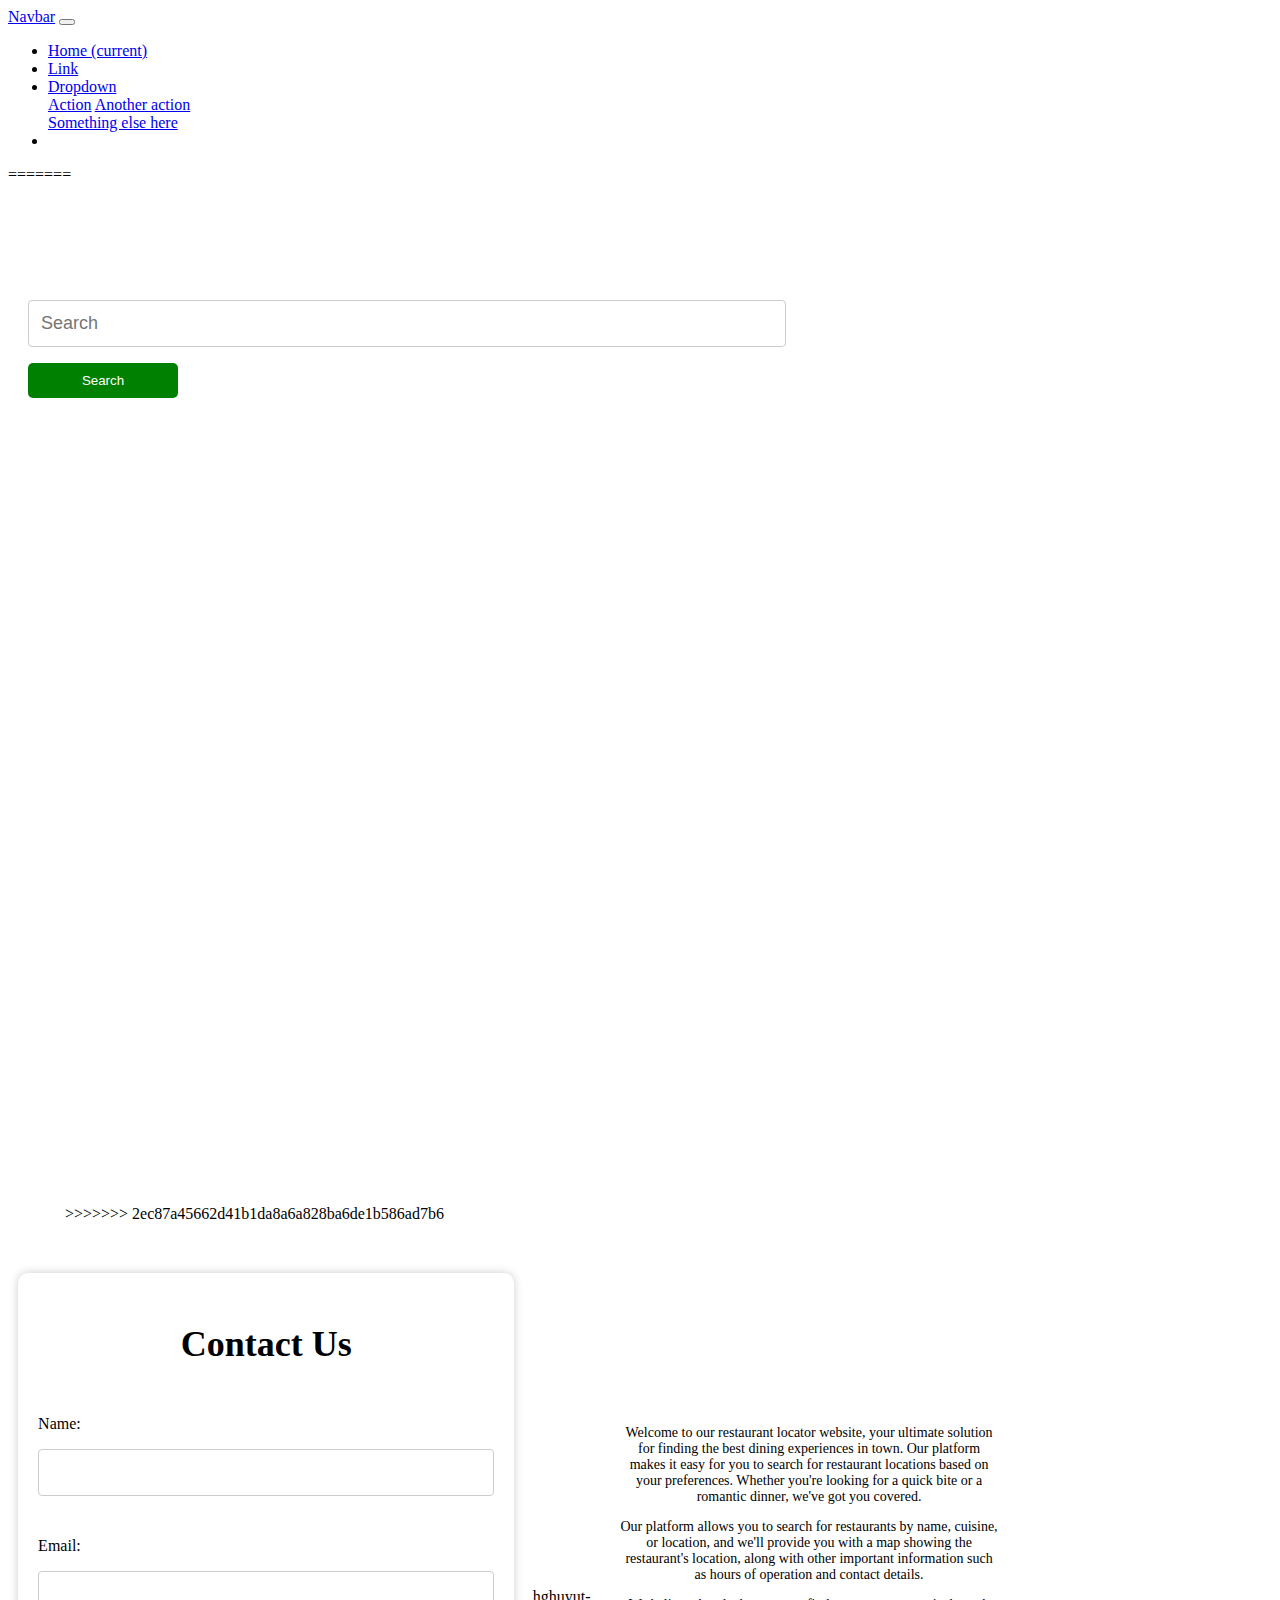
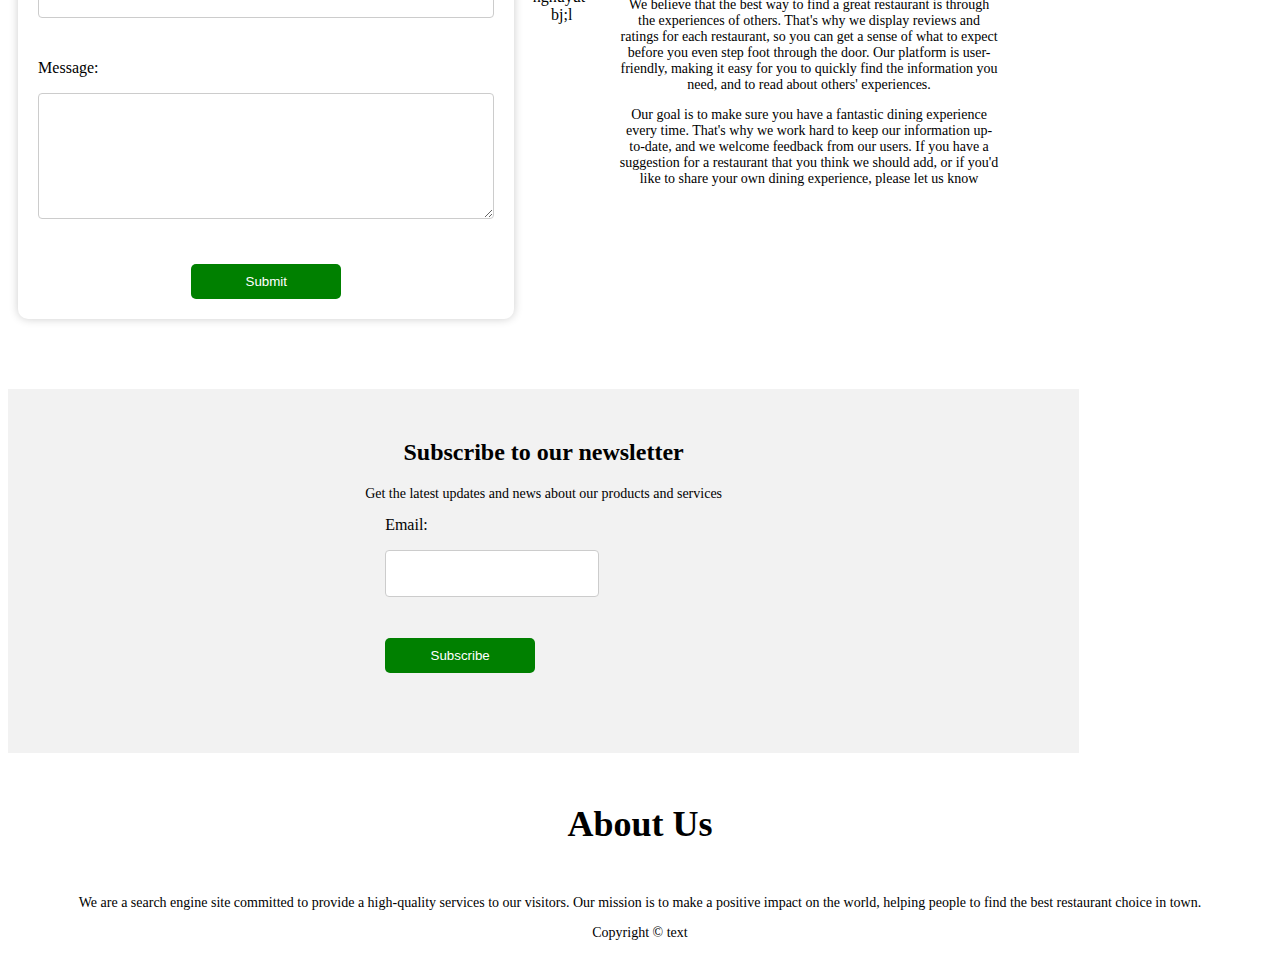
==== commit 5bc82b64: "syncing codes" ====
--- a/index.html
+++ b/index.html
@@ -10,7 +10,7 @@
   <link rel="stylesheet" href="https://cdn.jsdelivr.net/npm/bootstrap@4.6.2/dist/css/bootstrap.min.css"
     integrity="sha384-xOolHFLEh07PJGoPkLv1IbcEPTNtaed2xpHsD9ESMhqIYd0nLMwNLD69Npy4HI+N" crossorigin="anonymous" />
   <link rel="stylesheet" href="./assets/style.css" />
-  <title>Document</title>
+  <title>Find your Jum!</title>
 </head>
 
 <body>
@@ -30,9 +30,40 @@
         <li class="nav-item">
           <a class="nav-link" href="#">Link</a>
         </li>
+        <li class="nav-item dropdown">
+          <a class="nav-link dropdown-toggle" href="#" role="button" data-toggle="dropdown" aria-expanded="false">
+            Dropdown
+          </a>
+          <div class="dropdown-menu">
+            <a class="dropdown-item" href="#">Action</a>
+            <a class="dropdown-item" href="#">Another action</a>
+            <div class="dropdown-divider"></div>
+            <a class="dropdown-item" href="#">Something else here</a>
+          </div>
+        </li>
+        <li>
+          <script type="text/javascript">
+            function googleTranslateElementInit() {
+              new google.translate.TranslateElement({ pageLanguage: 'en' }, 'google_translate_element');
+            }
+          </script>
+        </li>
+
       </ul>
     </div>
+
   </nav>
+
+
+  <div id="google_translate_element"></div>
+  <script type="text/javascript">
+    function googleTranslateElementInit() {
+      new google.translate.TranslateElement({ pageLanguage: 'en' }, 'google_translate_element');
+    }
+  </script>
+
+
+  =======
   <!-- ISJ Jumbotron with search bar -->
   <div class="jumbotron jumbotron-fluid jumbotron-bg">
     <div class="container">
@@ -42,37 +73,43 @@
         of its parent.
       </p>
       <form class="form-inline my-2 my-lg-0">
-        <input class="form-control mr-sm-2" type="search" placeholder="Search" aria-label="Search" />
-        <button class="btn btn-outline-success my-2 my-sm-0" type="submit">
-          Search by city
-        </button>
+        <input id='citySearch' class="form-control mr-sm-2" type="search" placeholder="Search" aria-label="Search">
+        <button id='searchBtn' class="btn btn-outline-success my-2 my-sm-0 " type="submit">Search</button>
+
       </form>
     </div>
   </div>
+  </nav>
+
+  <div id="google_translate_element"></div>
+
   <!-- EU Horizontal scroll section for options -->
   <div class="main-scroll">
     <div></div>
     <div class="cover">
       <div class="scroll-images">
-        <div class="child">
-          <img class="child-img" src="./emma.jpg" alt="image" />
-        </div>
-        <div class="child">
-          <img class="child-img" src="./emma.jpg" alt="image" />
-        </div>
-        <div class="child">
-          <img class="child-img" src="./emma.jpg" alt="image" />
-        </div>
-        <div class="child">
-          <img class="child-img" src="./emma.jpg" alt="image" />
-        </div>
-        <div class="child">
-          <img class="child-img" src="./emma.jpg" alt="image" />
-        </div>
-        <div class="child">
-          <img class="child-img" src="./emma.jpg" alt="image" />
-        </div>
-      </div>
+
+        <!--Added element  by js-->
+        <!-- <div class="child">
+          <img class="child-img" src="./emma.jpg" alt="image" />
+        </div>
+        <div class="child">
+          <img class="child-img" src="./emma.jpg" alt="image" />
+        </div>
+        <div class="child">
+          <img class="child-img" src="./emma.jpg" alt="image" />
+        </div>
+        <div class="child">
+          <img class="child-img" src="./emma.jpg" alt="image" />
+        </div>
+        <div class="child">
+          <img class="child-img" src="./emma.jpg" alt="image" />
+        </div>
+        <div class="child">
+          <img class="child-img" src="./emma.jpg" alt="image" />
+        </div> -->
+      </div>
+      >>>>>>> 2ec87a45662d41b1da8a6a828ba6de1b586ad7b6
     </div>
     <div></div>
   </div>
@@ -84,6 +121,7 @@
         <label for="name">Name:</label>
         <input type="text" id="name" name="name" required />
       </div>
+
       <div class="form-group">
         <label for="email">Email:</label>
         <input type="email" id="email" name="email" required />
@@ -161,16 +199,16 @@
       <p class="text-center">Copyright &copy; text</p>
     </div>
   </footer>
-  <script src="./assets/script.js"></script>
-  <script src="https://cdn.jsdelivr.net/npm/jquery@3.5.1/dist/jquery.slim.min.js"
-    integrity="sha384-DfXdz2htPH0lsSSs5nCTpuj/zy4C+OGpamoFVy38MVBnE+IbbVYUew+OrCXaRkfj"
-    crossorigin="anonymous"></script>
+  <script src="https://ajax.googleapis.com/ajax/libs/jquery/3.6.1/jquery.min.js"></script>
   <script src="https://cdn.jsdelivr.net/npm/popper.js@1.16.1/dist/umd/popper.min.js"
     integrity="sha384-9/reFTGAW83EW2RDu2S0VKaIzap3H66lZH81PoYlFhbGU+6BZp6G7niu735Sk7lN"
     crossorigin="anonymous"></script>
   <script src="https://cdn.jsdelivr.net/npm/bootstrap@4.6.2/dist/js/bootstrap.min.js"
     integrity="sha384-+sLIOodYLS7CIrQpBjl+C7nPvqq+FbNUBDunl/OZv93DB7Ln/533i8e/mZXLi/P+"
     crossorigin="anonymous"></script>
+  <script type="text/javascript"
+    src="//translate.google.com/translate_a/element.js?cb=googleTranslateElementInit"></script>
+  <script src="./assets/script.js"></script>
 </body>
 
 </html>--- a/assets/style.css
+++ b/assets/style.css
@@ -137,28 +137,57 @@
   margin: 20px auto;
 }
 
-#subscribe form {
-  width: 80%;
-  padding-inline-start: 20px;
-  display: flex;
-  justify-content: space-between;
-  align-items: center;
-}
-
-#subscribe .row {
-  display: flex;
-  justify-content: space-between;
-  align-items: center;
-}
-
-#subscribe .btn-primary {
-  width: 45%;
-}
-
-#subscribe p {
-  text-align: center;
-  margin-top: 20px;
-}
+#subscribe {
+  display: flex;
+  justify-content: center;
+  align-items: center;
+  flex-direction: column;
+  background-color: #f2f2f2;
+  padding: 30px;
+  margin: 50px 0;
+}
+
+#subscribe h2 {
+  font-size: 24px;
+  font-weight: bold;
+  text-align: center;
+  margin-bottom: 20px;
+}
+
+#subscribe-section .form-container {
+  display: flex;
+  flex-direction: row;
+  justify-content: center;
+  align-items: center;
+}
+
+#subscribe-section .form-container input[type="email"] {
+  width: 60%;
+  height: 40px;
+  margin-right: 10px;
+  padding: 0 10px;
+  font-size: 16px;
+  border-radius: 5px;
+  border: 1px solid lightgray;
+}
+
+#subscribe-section .form-container input[type="submit"] {
+  width: 20%;
+  height: 40px;
+  font-size: 16px;
+  background-color: #00bfff;
+  color: white;
+  border: none;
+  border-radius: 5px;
+  cursor: pointer;
+}
+
+
+#subscribe input[type="submit"]:hover {
+  background-color: #fff;
+  color: #333;
+}
+
 
 h2 {
   text-align: center;
@@ -183,8 +212,6 @@
 
 label {
   font-size: 16px;
-}
-
-.nav-link {
-  float: left;
+
+
 }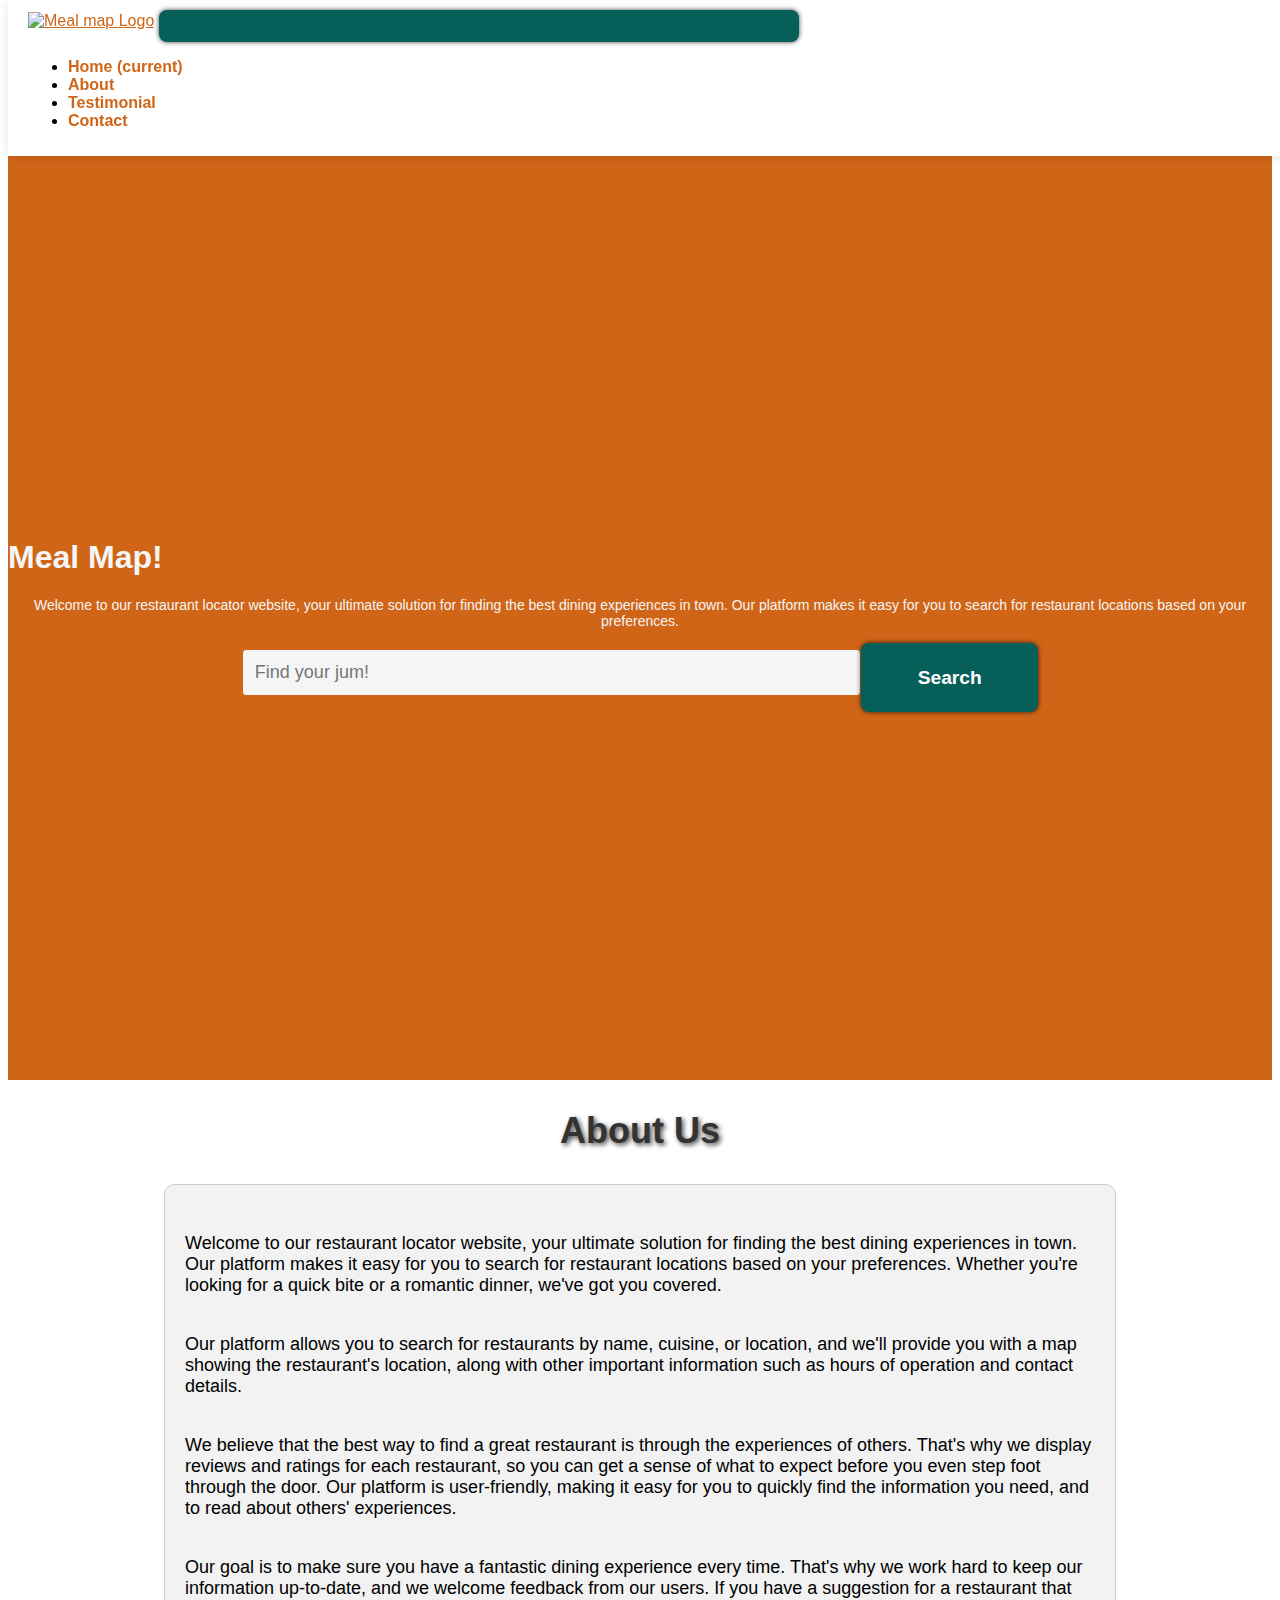
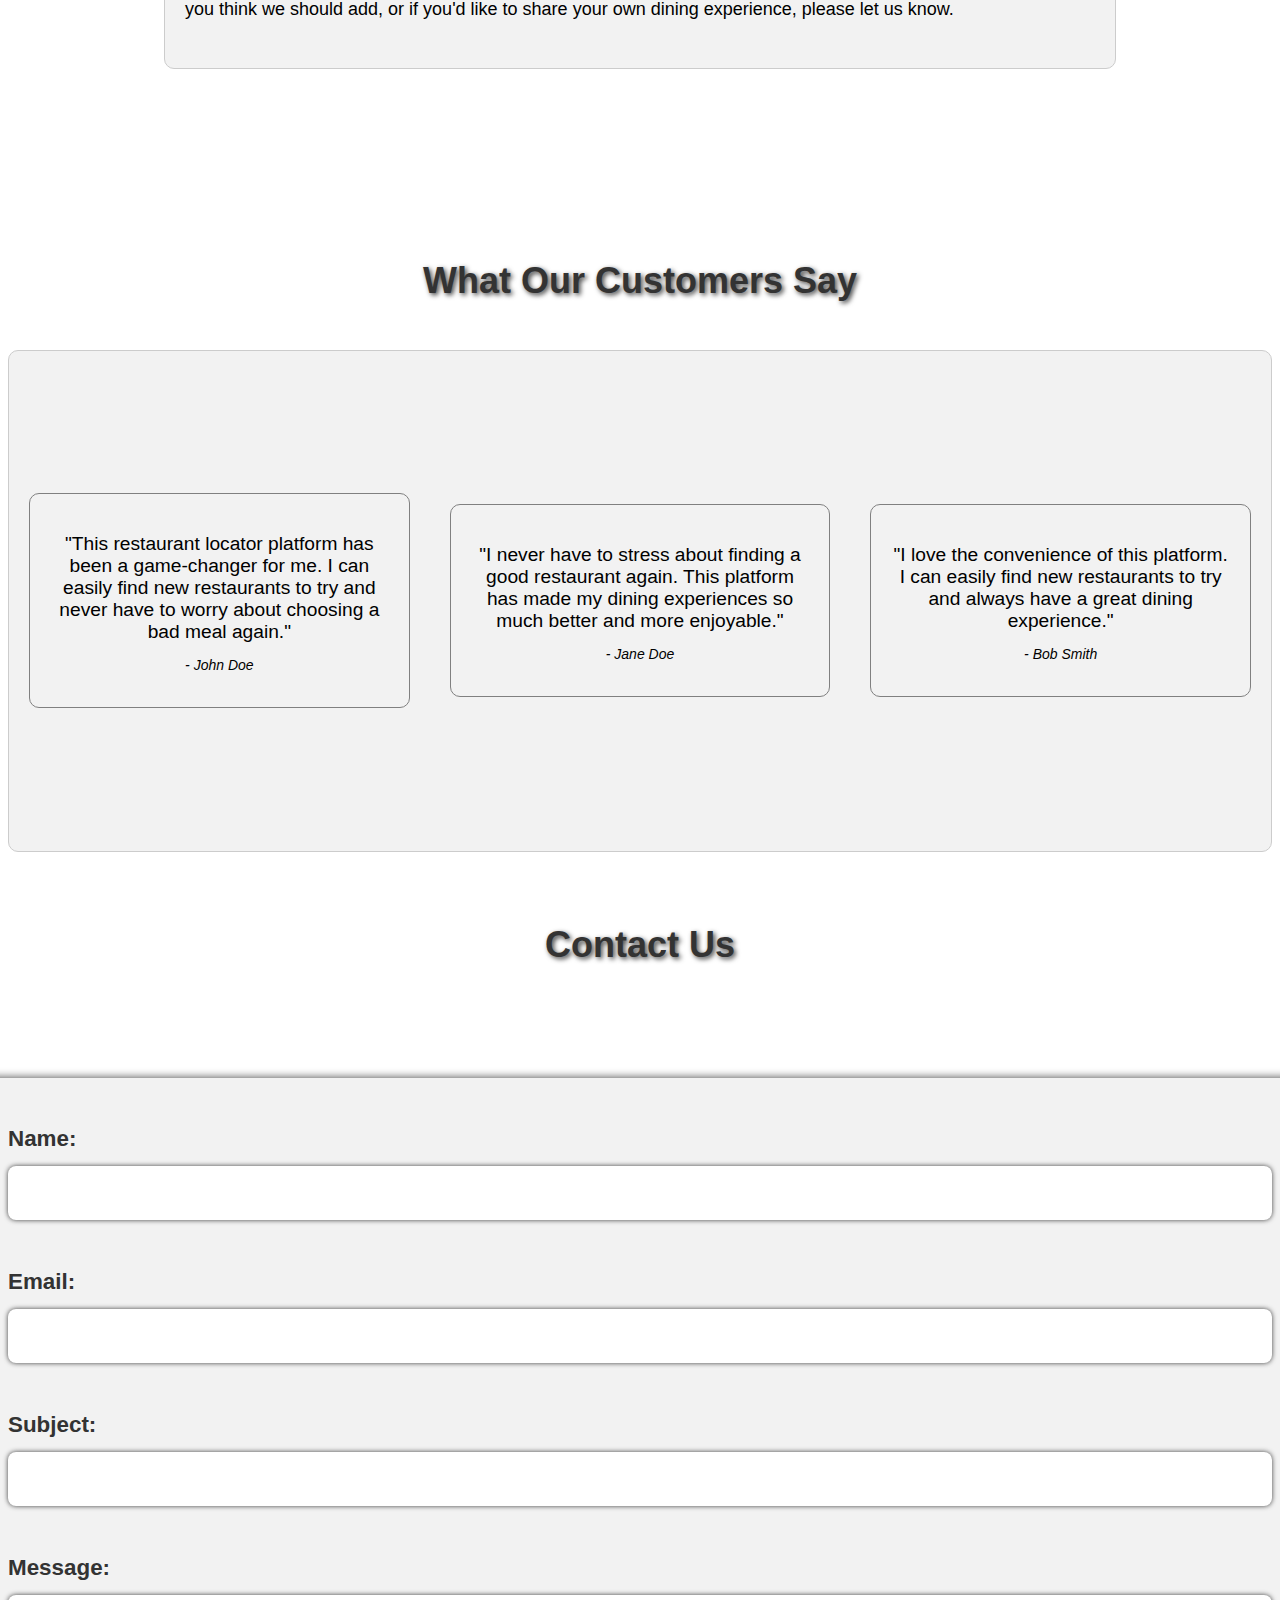
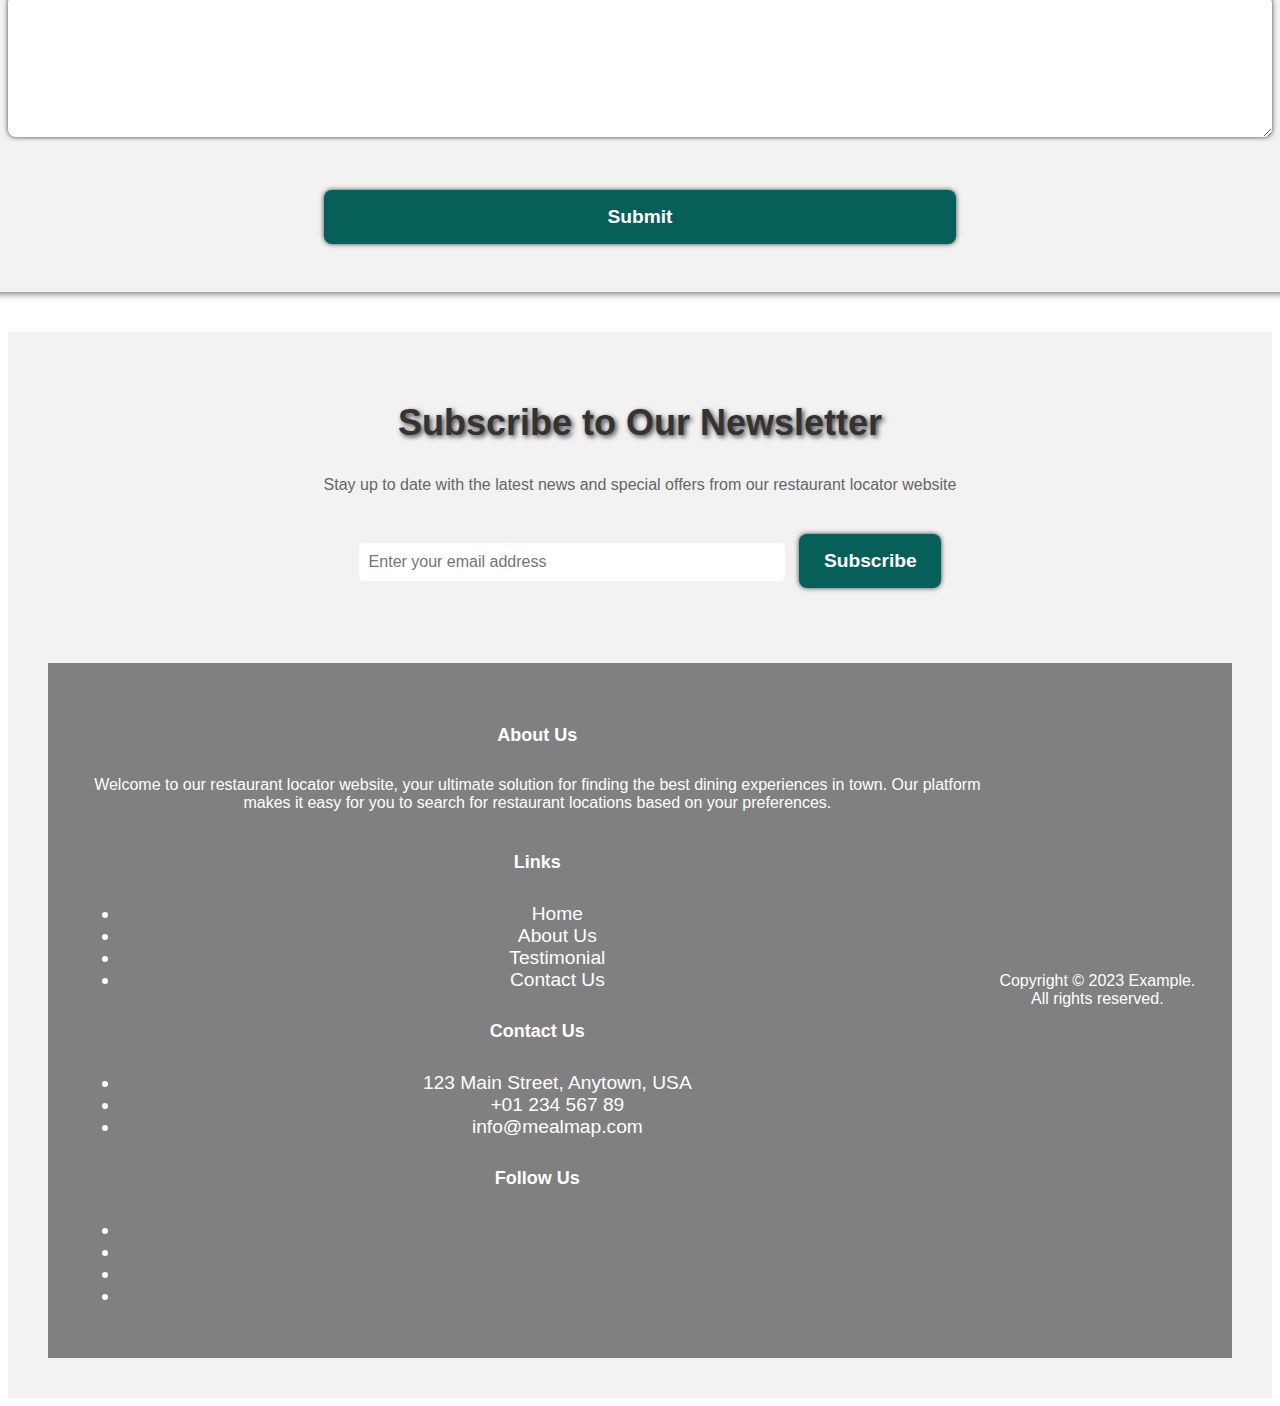
==== commit c87cae6f: "Footer styled and some more style added" ====
--- a/index.html
+++ b/index.html
@@ -9,206 +9,230 @@
     integrity="sha384-xOolHFLEh07PJGoPkLv1IbcEPTNtaed2xpHsD9ESMhqIYd0nLMwNLD69Npy4HI+N" crossorigin="anonymous" />
   <link rel="stylesheet" href="https://cdn.jsdelivr.net/npm/bootstrap@4.6.2/dist/css/bootstrap.min.css"
     integrity="sha384-xOolHFLEh07PJGoPkLv1IbcEPTNtaed2xpHsD9ESMhqIYd0nLMwNLD69Npy4HI+N" crossorigin="anonymous" />
-  <link rel="stylesheet" href="./assets/style.css" />
-  <title>Find your Jum!</title>
+    <link rel="stylesheet" href="./assets/style.css" />
+    <link rel="stylesheet" href="https://use.fontawesome.com/releases/v5.14.0/css/all.css" integrity="sha384-HzLeBuhoNPvSl5KYnjx0BT+WB0QEEqLprO+NBkkk5gbc67FTaL7XIGa2w1L0Xbgc" crossorigin="anonymous">
+  <title>Meal Map!</title>
 </head>
 
 <body>
-  <!-- ISJ Navbar -->
   <nav class="navbar navbar-expand-lg navbar-light bg-light">
-    <a class="navbar-brand" href="#">Navbar</a>
+    <a class="navbar-brand" href="#"><img src="./assets/img/Mealmap.png" alt="Meal map Logo" class="logo"></a>
     <button class="navbar-toggler" type="button" data-toggle="collapse" data-target="#navbarSupportedContent"
       aria-controls="navbarSupportedContent" aria-expanded="false" aria-label="Toggle navigation">
       <span class="navbar-toggler-icon"></span>
     </button>
-
+  
     <div class="collapse navbar-collapse" id="navbarSupportedContent">
       <ul class="navbar-nav mr-auto">
         <li class="nav-item active">
           <a class="nav-link" href="#">Home <span class="sr-only">(current)</span></a>
         </li>
         <li class="nav-item">
-          <a class="nav-link" href="#">Link</a>
-        </li>
-        <li class="nav-item dropdown">
-          <a class="nav-link dropdown-toggle" href="#" role="button" data-toggle="dropdown" aria-expanded="false">
-            Dropdown
-          </a>
-          <div class="dropdown-menu">
-            <a class="dropdown-item" href="#">Action</a>
-            <a class="dropdown-item" href="#">Another action</a>
-            <div class="dropdown-divider"></div>
-            <a class="dropdown-item" href="#">Something else here</a>
-          </div>
-        </li>
-        <li>
-          <script type="text/javascript">
-            function googleTranslateElementInit() {
-              new google.translate.TranslateElement({ pageLanguage: 'en' }, 'google_translate_element');
-            }
-          </script>
-        </li>
-
+          <a class="nav-link" href="#about">About</a>
+        </li>
+        <li class="nav-item">
+          <a class="nav-link" href="#testimonial">Testimonial</a>
+        </li>
+        <li class="nav-item">
+          <a class="nav-link" href="#contact">Contact</a>
+        </li>
       </ul>
-    </div>
-
+      <div class="ml-auto">
+        <div id="google_translate_element"></div>
+        <script type="text/javascript">
+          function googleTranslateElementInit() {
+            new google.translate.TranslateElement({ pageLanguage: 'en' }, 'google_translate_element');
+          }
+        </script>
+      </div>
+    </div>
   </nav>
-
-
-  <div id="google_translate_element"></div>
-  <script type="text/javascript">
-    function googleTranslateElementInit() {
-      new google.translate.TranslateElement({ pageLanguage: 'en' }, 'google_translate_element');
-    }
-  </script>
-
-
-  =======
-  <!-- ISJ Jumbotron with search bar -->
-  <div class="jumbotron jumbotron-fluid jumbotron-bg">
-    <div class="container">
-      <h1 class="display-4">Find your jum!</h1>
-      <p class="lead">
-        This is a modified jumbotron that occupies the entire horizontal space
-        of its parent.
-      </p>
-      <form class="form-inline my-2 my-lg-0">
-        <input id='citySearch' class="form-control mr-sm-2" type="search" placeholder="Search" aria-label="Search">
-        <button id='searchBtn' class="btn btn-outline-success my-2 my-sm-0 " type="submit">Search</button>
-
-      </form>
-    </div>
-  </div>
-  </nav>
-
-  <div id="google_translate_element"></div>
+  
+    <!-- ISJ Jumbotron with search bar -->
+    <div class="jumbotron jumbotron-fluid jumbotron-bg">
+      <div class="container">
+        <h1 class="display-4">Meal Map!</h1>
+        <p class="lead">
+          Welcome to our restaurant locator website, your ultimate solution for finding the best dining experiences in town. Our platform makes it easy for you to search for restaurant locations based on your preferences.
+        </p>
+        <form class="form-inline my-2 my-lg-0" style="display: flex; justify-content: center; width: 70%; margin: 0 auto;">
+          <input id='citySearch' class="form-control mr-sm-2" style="width: 70%;" type="search" placeholder="Find your jum!" aria-label="Search">
+          <button id='searchBtn' class="btn btn-outline-success my-2 my-sm-0 " type="submit">Search</button>
+        </form>
+      </div>
+    </div>
+
 
   <!-- EU Horizontal scroll section for options -->
   <div class="main-scroll">
     <div></div>
     <div class="cover">
       <div class="scroll-images">
-
-        <!--Added element  by js-->
-        <!-- <div class="child">
-          <img class="child-img" src="./emma.jpg" alt="image" />
+        <!-- Restaurant options added by API query-->
+      </div>
+    </div>
+    <div></div>
+  </div>
+
+  <div class="container about-container">
+    <h2 class="section-title" id="about" style="font-size: 36px; font-weight: bold; color: #333; text-shadow: 2px 2px 5px rgba(0,0,0,0.75); margin-bottom: 2rem;">About Us</h2>
+    <div id="about-us-box">
+      <p>
+        Welcome to our restaurant locator website, your ultimate solution for
+        finding the best dining experiences in town. Our platform makes it
+        easy for you to search for restaurant locations based on your
+        preferences. Whether you're looking for a quick bite or a romantic
+        dinner, we've got you covered.
+      </p>
+
+      <p>
+        Our platform allows you to search for restaurants by name, cuisine, or
+        location, and we'll provide you with a map showing the restaurant's
+        location, along with other important information such as hours of
+        operation and contact details.
+      </p>
+
+      <p>
+        We believe that the best way to find a great restaurant is through the
+        experiences of others. That's why we display reviews and ratings for
+        each restaurant, so you can get a sense of what to expect before you
+        even step foot through the door. Our platform is user-friendly, making
+        it easy for you to quickly find the information you need, and to read
+        about others' experiences.
+      </p>
+
+      <p>
+        Our goal is to make sure you have a fantastic dining experience every
+        time. That's why we work hard to keep our information up-to-date, and
+        we welcome feedback from our users. If you have a suggestion for a
+        restaurant that you think we should add, or if you'd like to share
+        your own dining experience, please let us know.
+      </p>
+    </div>
+  </div>
+
+  <div class="testimonial-header">
+    <h2 id="testimonial">What Our Customers Say</h2>
+  </div>
+
+  <div class="testimonial-container">
+    <div class="testimonial-box">
+      <p class="testimonial-text">
+        "This restaurant locator platform has been a game-changer for me. I can easily find new restaurants to try and never have to worry about choosing a bad meal again."
+      </p>
+      <p class="testimonial-author">- John Doe</p>
+    </div>
+    <div class="testimonial-box">
+      <p class="testimonial-text">
+        "I never have to stress about finding a good restaurant again. This platform has made my dining experiences so much better and more enjoyable."
+      </p>
+      <p class="testimonial-author">- Jane Doe</p>
+    </div>
+    <div class="testimonial-box">
+      <p class="testimonial-text">
+        "I love the convenience of this platform. I can easily find new restaurants to try and always have a great dining experience."
+      </p>
+      <p class="testimonial-author">- Bob Smith</p>
+    </div>
+  </div>
+
+  <!-- EN contact us -->
+
+  <div class="container contact-container">
+    <h2 class="section-title" id="contact" style="text-align: center; margin: auto;">Contact Us</h2>
+    <form action="#" class="contact-form">
+      <div class="form-group">
+        <label for="name">Name:</label>
+        <input type="text" id="name" class="form-control" required />
+      </div>
+      <div class="form-group">
+        <label for="email">Email:</label>
+        <input type="email" id="email" class="form-control" required />
+      </div>
+      <div class="form-group">
+        <label for="subject">Subject:</label>
+        <input type="text" id="subject" class="form-control" required />
+      </div>
+      <div class="form-group">
+        <label for="message">Message:</label>
+        <textarea id="message" class="form-control" rows="5" required></textarea>
+      </div>
+      <button type="submit" class="btn btn-primary">Submit</button>
+    </form>
+  </div>
+  
+
+
+  <div id="newsletter">
+    <h2>Subscribe to Our Newsletter</h2>
+    <p>
+      Stay up to date with the latest news and special offers from our
+      restaurant locator website
+    </p>
+    <form>
+      <input type="email" placeholder="Enter your email address" />
+      <button type="submit">Subscribe</button>
+    </form>
+
+    <footer class="footer">
+      <div class="footer-container">
+        <div class="row">
+          <div class="col-sm-3">
+            <h5 style="color: white;">About Us</h5>
+            <p style="color: white;">Welcome to our restaurant locator website, your ultimate solution for
+              finding the best dining experiences in town. Our platform makes it
+              easy for you to search for restaurant locations based on your
+              preferences.</p>
+          </div>
+          <div class="col-sm-3">
+            <h5>Links</h5>
+            <ul>
+              <li><a href="#">Home</a></li>
+              <li><a href="#about">About Us</a></li>
+              <li><a href="#testimonial">Testimonial</a></li>
+              <li><a href="#contact">Contact Us</a></li>
+            </ul>
+          </div>
+          <div class="col-sm-3">
+            <h5>Contact Us</h5>
+            <ul class="list-unstyled">
+              <li><i class="fa fa-map-marker"></i> 123 Main Street, Anytown, USA</li>
+              <li><i class="fa fa-phone"></i> +01 234 567 89</li>
+              <li><i class="fa fa-envelope"></i> info@mealmap.com</li>
+            </ul>
+          </div>
+          <div class="col-sm-3">
+            <h5>Follow Us</h5>
+            <ul class="list-inline">
+              <li><a href="#"><i class="fab fa-facebook"></i></a></li>
+              <li><a href="#"><i class="fab fa-twitter"></i></a></li>
+              <li><a href="#"><i class="fab fa-linkedin"></i></a></li>
+              <li><a href="#"><i class="fab fa-instagram"></i></a></li>
+            </ul>
+          </div>
         </div>
-        <div class="child">
-          <img class="child-img" src="./emma.jpg" alt="image" />
+      </div>
+      <div class="copyright">
+        <div class="container">
+          <p style="color: white;">Copyright &copy; 2023 Example. All rights reserved.</p>
         </div>
-        <div class="child">
-          <img class="child-img" src="./emma.jpg" alt="image" />
-        </div>
-        <div class="child">
-          <img class="child-img" src="./emma.jpg" alt="image" />
-        </div>
-        <div class="child">
-          <img class="child-img" src="./emma.jpg" alt="image" />
-        </div>
-        <div class="child">
-          <img class="child-img" src="./emma.jpg" alt="image" />
-        </div> -->
-      </div>
-      >>>>>>> 2ec87a45662d41b1da8a6a828ba6de1b586ad7b6
-    </div>
-    <div></div>
-  </div>
-  <!-- EN contact us -->
-  <section id="contact">
-    <form>
-      <h2>Contact Us</h2>
-      <div class="form-group">
-        <label for="name">Name:</label>
-        <input type="text" id="name" name="name" required />
-      </div>
-
-      <div class="form-group">
-        <label for="email">Email:</label>
-        <input type="email" id="email" name="email" required />
-      </div>
-      <div class="form-group">
-        <label for="message">Message:</label>
-        <textarea id="message" name="message" rows="5" required></textarea>
-      </div>
-      <button type="submit">Submit</button>
-    </form>hghuyut-bj;l
-
-    <div id="contact-info">
-      <p>
-        Welcome to our restaurant locator website, your ultimate solution for finding the best dining experiences in
-        town. Our platform makes it easy for you to search for restaurant locations based on your preferences. Whether
-        you're looking for a quick bite or a romantic dinner, we've got you covered.
-      </p>
-
-      <P>
-        Our platform allows you to search for restaurants by name, cuisine, or location, and we'll provide you with a
-        map showing the restaurant's location, along with other important information such as hours of operation and
-        contact details.
-      </P>
-
-      <p>
-
-        We believe that the best way to find a great restaurant is through the experiences of others. That's why we
-        display reviews and ratings for each restaurant, so you can get a sense of what to expect before you even step
-        foot through the door. Our platform is user-friendly, making it easy for you to quickly find the information you
-        need, and to read about others' experiences.
-      </p>
-
-      <p>
-
-        Our goal is to make sure you have a fantastic dining experience every time. That's why we work hard to keep our
-        information up-to-date, and we welcome feedback from our users. If you have a suggestion for a restaurant that
-        you think we should add, or if you'd like to share your own dining experience, please let us know
-      </p>
-      </p>
-    </div>
-  </section>
-
-  <!-- EN Subscription form -->
-  <section id="subscribe">
-    <div class="container">
-      <h2>Subscribe to our newsletter</h2>
-      <p>Get the latest updates and news about our products and services</p>
-      <form>
-        <div class="form-group">
-          <label for="inputEmail3">Email:</label>
-          <input type="email" class="form-control" id="inputEmail3" />
-        </div>
-        <button type="submit" class="btn btn-primary">Subscribe</button>
-      </form>
-    </div>
-  </section>
-  <!--FO About us -->
-  <div class="container">
-    <div class="row">
-      <div class="col-sm-12 col-md-12 col-lg-12">
-        <h2 id="about-us">About Us</h2>
-        <p>
-          We are a search engine site committed to provide a high-quality
-          services to our visitors. Our mission is to make a positive impact
-          on the world, helping people to find the best restaurant choice in
-          town.
-        </p>
-      </div>
-    </div>
-  </div>
-
-  <!--FO Footer -->
-  <footer class="bg-light py-3">
-    <div class="container">
-      <p class="text-center">Copyright &copy; text</p>
-    </div>
-  </footer>
-  <script src="https://ajax.googleapis.com/ajax/libs/jquery/3.6.1/jquery.min.js"></script>
-  <script src="https://cdn.jsdelivr.net/npm/popper.js@1.16.1/dist/umd/popper.min.js"
-    integrity="sha384-9/reFTGAW83EW2RDu2S0VKaIzap3H66lZH81PoYlFhbGU+6BZp6G7niu735Sk7lN"
-    crossorigin="anonymous"></script>
-  <script src="https://cdn.jsdelivr.net/npm/bootstrap@4.6.2/dist/js/bootstrap.min.js"
-    integrity="sha384-+sLIOodYLS7CIrQpBjl+C7nPvqq+FbNUBDunl/OZv93DB7Ln/533i8e/mZXLi/P+"
-    crossorigin="anonymous"></script>
-  <script type="text/javascript"
-    src="//translate.google.com/translate_a/element.js?cb=googleTranslateElementInit"></script>
-  <script src="./assets/script.js"></script>
+      </div>
+    </footer>
+    
+
+
+  
+  
+    <script src="https://ajax.googleapis.com/ajax/libs/jquery/3.6.1/jquery.min.js"></script>
+    <script src="https://cdn.jsdelivr.net/npm/popper.js@1.16.1/dist/umd/popper.min.js"
+      integrity="sha384-9/reFTGAW83EW2RDu2S0VKaIzap3H66lZH81PoYlFhbGU+6BZp6G7niu735Sk7lN"
+      crossorigin="anonymous"></script>
+    <script src="https://cdn.jsdelivr.net/npm/bootstrap@4.6.2/dist/js/bootstrap.min.js"
+      integrity="sha384-+sLIOodYLS7CIrQpBjl+C7nPvqq+FbNUBDunl/OZv93DB7Ln/533i8e/mZXLi/P+"
+      crossorigin="anonymous"></script>
+    <script type="text/javascript"
+      src="//translate.google.com/translate_a/element.js?cb=googleTranslateElementInit"></script>
+    <script src="./assets/script.js"></script>
 </body>
 
 </html>--- a/assets/style.css
+++ b/assets/style.css
@@ -1,3 +1,20 @@
+body {
+  background-color: white;
+  
+}
+
+body {
+  font-family: Helvetica, Arial, sans-serif;
+}
+
+.navbar-light .navbar-brand {
+  color: #D06518;
+}
+
+.navbar-light .nav-item .nav-link {
+  color: #D06518;
+}
+
 .main-scroll {
   width: 90%;
   height: 100%;
@@ -24,15 +41,41 @@
 }
 
 .jumbotron-bg {
-  background-image: url(./img/Burger\ jumbotrom\ pic.avif);
+  background-image: url(./img/hero.png);
   color: white;
   height: 1000px;
+  background-position: center top;
   background-size: cover;
+  margin-top: 150px;
+  display: flex;
+  align-items: center;
+  justify-content: center;
+  height: calc(120vh - 150px);
+
+}
+
+.jumbotron .container form {
+  display: flex;
+  justify-content: center;
+  width: 70%;
+  margin: 0 auto;
+}
+
+.jumbotron-bg {
+  background-color: #D06518;
+}
+
+.jumbotron h1,
+.jumbotron p {
+  color: whitesmoke;
+}
+
+.form-control {
+  width: 70%;
 }
 
 .child {
   min-width: 600px;
-  height: 400px;
   margin: 1px 10px;
   cursor: pointer;
   border: 1px solid white;
@@ -90,11 +133,24 @@
   text-align: left;
 }
 
+.form-inline input,
+.form-inline button {
+  background-color: whitesmoke;
+  color: #D06518;
+  border-color: #D06518;
+}
+
+.form-inline button:hover {
+  background-color: #066059;
+  transform: translateY(-3px);
+  box-shadow: 0px 5px 20px 0px rgba(0,0,0,0.75);
+}
+
 label {
   display: block;
   font-size: 18px;
   margin-bottom: 10px;
-}
+} 
 
 input,
 textarea {
@@ -108,20 +164,23 @@
 }
 
 button[type="submit"] {
-  width: 150px;
-  padding: 10px 20px;
-  background-color: green;
+  width: 20%;
+  padding: 1rem;
+  background-color: #066059;
   color: #fff;
   border: none;
-  border-radius: 5px;
+  border-radius: 0.5rem;
+  font-size: 1.2rem;
+  font-weight: bold;
+  box-shadow: 0px 0px 5px 0px rgba(0,0,0,0.75);
   cursor: pointer;
   transition: all 0.3s ease-in-out;
 }
 
 button[type="submit"]:hover {
-  background-color: #fff;
-  color: #333;
-  box-shadow: 0px 0px 10px rgba(0, 0, 0, 0.2);
+  background-color: #D06518;
+  transform: translateY(-3px);
+  box-shadow: 0px 5px 20px 0px rgba(0,0,0,0.75);
 }
 
 button[type="submit"]:active {
@@ -148,38 +207,39 @@
 }
 
 #subscribe h2 {
-  font-size: 24px;
-  font-weight: bold;
-  text-align: center;
-  margin-bottom: 20px;
+  font-size: 36px;
+  font-weight: bold;
+  color: #333;
+  text-shadow: 2px 2px 5px rgba(0,0,0,0.75);
+  margin-bottom: 2rem;
 }
 
 #subscribe-section .form-container {
-  display: flex;
-  flex-direction: row;
-  justify-content: center;
-  align-items: center;
+    display: flex;
+    flex-direction: row;
+    justify-content: center;
+    align-items: center;
 }
 
 #subscribe-section .form-container input[type="email"] {
-  width: 60%;
-  height: 40px;
-  margin-right: 10px;
-  padding: 0 10px;
-  font-size: 16px;
-  border-radius: 5px;
-  border: 1px solid lightgray;
+    width: 60%;
+    height: 40px;
+    margin-right: 10px;
+    padding: 0 10px;
+    font-size: 16px;
+    border-radius: 5px;
+    border: 1px solid lightgray;
 }
 
 #subscribe-section .form-container input[type="submit"] {
-  width: 20%;
-  height: 40px;
-  font-size: 16px;
-  background-color: #00bfff;
-  color: white;
-  border: none;
-  border-radius: 5px;
-  cursor: pointer;
+    width: 20%;
+    height: 40px;
+    font-size: 16px;
+    background-color: #00bfff;
+    color: white;
+    border: none;
+    border-radius: 5px;
+    cursor: pointer;
 }
 
 
@@ -212,6 +272,393 @@
 
 label {
   font-size: 16px;
-
-
-}+}
+
+#about-us-container {
+  text-align: center;
+  padding: 50px;
+  
+}
+
+#about-us-box {
+  background-color: #f2f2f2;
+  border: 1px solid #ccc;
+  border-radius: 10px;
+  padding: 20px;
+  width: 90%;
+  margin: 0 auto;
+}
+
+#about-us-box p {
+  text-align: left;
+  padding: 10px 0;
+  font-size: 18px;
+}
+
+#about p {
+  font-size: 20px;
+  text-align: center;
+}
+
+.section-title#about {
+  font-size: 36px;
+  font-weight: bold;
+  color: #333;
+  text-shadow: 2px 2px 5px rgba(0,0,0,0.75);
+  margin-bottom: 2rem;
+  
+}
+
+#about h2 {
+  font-size: 36px;
+  font-weight: bold;
+  color: #333;
+  text-shadow: 2px 2px 5px rgba(0,0,0,0.75);
+  margin-bottom: 2rem;
+}
+
+.about-container {
+  width: 80%;
+  margin: 0 auto;
+  text-align: center;
+  height: 80vh;
+}
+
+.section-title {
+  font-size: 36px;
+  margin-bottom: 40px;
+}
+
+.contact-form {
+  margin: 40px 0;
+}
+
+.form-group {
+  margin-bottom: 20px;
+  text-align: left;
+}
+
+.form-group label {
+  display: block;
+  font-size: 18px;
+  font-weight: bold;
+  margin-bottom: 10px;
+}
+
+.form-group input,
+.form-group textarea {
+  width: 100%;
+  padding: 10px;
+  font-size: 18px;
+  border: 1px solid #ddd;
+  border-radius: 5px;
+  box-shadow: 0px 0px 10px 0px rgba(0, 0, 0, 0.1);
+}
+
+.btn {
+  padding: 10px 20px;
+  background-color: #333;
+  color: #fff;
+  border: none;
+  border-radius: 5px;
+  font-size: 18px;
+  cursor: pointer;
+}
+
+.btn:hover {
+  background-color: #555;
+}
+
+#testimonials {
+  text-align: center;
+  padding: 40px 0;
+}
+
+.testimonial-header {
+  text-align: center;
+  margin-bottom: 20px;
+}
+
+.testimonial-header h2 {
+  font-size: 36px;
+  font-weight: bold;
+  color: #333;
+  text-shadow: 2px 2px 5px rgba(0,0,0,0.75);
+  margin-bottom: 5rem;
+  
+}
+
+.form-group {
+  margin-bottom: 25px;
+  text-align: left;
+}
+
+.testimonial-container {
+  display: flex;
+  justify-content: center;
+  align-items: center;
+  height: 500px;
+  background-color: #f2f2f2;
+  border: 1px solid #ccc;
+  border-radius: 10px;
+  overflow: hidden;
+}
+
+.testimonial-header {
+  height: 10vh;
+  margin-bottom: auto;
+  margin-top: auto;
+}
+
+
+.testimonial-box {
+  width: 30%;
+  margin: 20px;
+  padding: 20px;
+  border: 1px solid gray;
+  border-radius: 10px;
+  text-align: center;
+}
+
+.testimonial-text {
+  font-size: 1.2em;
+  margin-bottom: 10px;
+}
+
+.testimonial-author {
+  font-style: italic;
+}
+
+#newsletter {
+  background-color: #f2f2f2;
+  padding: 40px;
+  text-align: center;
+}
+
+#newsletter h2 {
+  font-size: 36px;
+  font-weight: bold;
+  color: #333;
+  text-shadow: 2px 2px 5px rgba(0,0,0,0.75);
+  margin-bottom: 2rem;
+}
+
+#newsletter p {
+  margin-bottom: 40px;
+  font-size: 16px;
+  color: #666;
+}
+
+#newsletter form {
+  display: inline-block;
+}
+
+#newsletter input[type="email"] {
+  width: 60%;
+  padding: 10px;
+  font-size: 16px;
+  margin-right: 10px;
+  border: none;
+  border-radius: 5px;
+}
+
+input[type="submit"], 
+input[type="button"], 
+input[type="reset"], 
+button,
+input[type="submit"].newsletter-submit {
+  width: 50%;
+  padding: 1rem;
+  background-color: #066059;
+  color: #fff;
+  border: none;
+  border-radius: 0.5rem;
+  font-size: 1.2rem;
+  font-weight: bold;
+  box-shadow: 0px 0px 5px 0px rgba(0,0,0,0.75);
+  cursor: pointer;
+  transition: all 0.3s ease-in-out;
+}
+
+#newsletter button[type="submit"]:hover {
+  background-color: #D06518;
+  transform: translateY(-3px);
+  box-shadow: 0px 5px 20px 0px rgba(0,0,0,0.75);
+}
+
+.logo {
+  width: 120px;
+  height: 120px;
+}
+
+.navbar {
+  background-color: #fff;
+  box-shadow: 0px 2px 10px rgba(0, 0, 0, 0.1);
+  padding: 10px 20px;
+  position: fixed;
+  top: 0;
+  width: 100%;
+  z-index: 999;
+}
+
+.nav-item {
+  margin-right: 20px;
+}
+
+.nav-item a {
+  color: #066059;
+  font-weight: bold;
+  text-decoration: none;
+}
+
+.nav-item a:hover {
+  color: #337ab7;
+}
+
+.nav-item .active {
+  color: #337ab7;
+}
+
+#google_translate_element {
+  margin-top: 10px;
+}
+
+#search-bar {
+  width: 80%;
+  margin: 0 auto;
+  text-align: center;
+}
+
+.contact-container {
+  display: flex;
+  justify-content: center;
+  align-items: center;
+  height: 120vh;
+  flex-direction: column;
+}
+
+.contact-form {
+  width: 100%;
+  background-color: #f2f2f2;
+  padding: 3rem;
+  border-radius: 1rem;
+  box-shadow: 0px 0px 10px 0px rgba(0,0,0,0.75);
+  text-align: center;
+}
+
+.contact-form input,
+.contact-form textarea {
+  width: 100%;
+  padding: 1rem;
+  margin-bottom: 1.5rem;
+  border-radius: 0.5rem;
+  border: none;
+  box-shadow: 0px 0px 5px 0px rgba(0,0,0,0.75);
+  font-size: 1.2rem;
+  outline: none;
+}
+
+.contact-form label {
+  font-size: 1.4rem;
+  font-weight: bold;
+  margin-bottom: 0.5rem;
+  color: #333;
+  display: block;
+}
+
+.contact-form button[type="submit"] {
+  width: 50%;
+  padding: 1rem;
+  background-color: #066059;
+  color: #fff;
+  border: none;
+  border-radius: 0.5rem;
+  font-size: 1.2rem;
+  font-weight: bold;
+  box-shadow: 0px 0px 5px 0px rgba(0,0,0,0.75);
+  cursor: pointer;
+  transition: all 0.3s ease-in-out;
+}
+
+.contact-form button[type="submit"]:hover {
+  background-color: #D06518;
+  transform: translateY(-3px);
+  box-shadow: 0px 5px 20px 0px rgba(0,0,0,0.75);
+}
+
+.contact-container h2.section-title {
+  font-size: 36px;
+  font-weight: bold;
+  color: #333;
+  text-shadow: 2px 2px 5px rgba(0,0,0,0.75);
+  margin-bottom: 2rem;
+}
+
+footer {
+  display: flex;
+  justify-content: space-between;
+  align-items: center;
+  background-color: grey;
+  color: #fff;
+  padding: 2rem;
+  font-size: 1.2rem;
+  text-align: center;
+  margin-top: 1rem;
+  
+}
+
+footer a {
+  color: white;
+  text-decoration: none;
+  transition: all 0.3s ease-in-out;
+}
+
+footer a:hover {
+  color: #D06518;
+}
+
+footer p {
+  margin: 0;
+  color: #fff;
+}
+
+#footer .about-us {
+  color: #fff;
+}
+
+
+footer .social-icons {
+  display: flex;
+}
+
+footer .social-icons a {
+  margin-left: 1.5rem;
+  font-size: 1.5rem;
+  color: #fff;
+  transition: all 0.3s ease-in-out;
+}
+
+footer .social-icons a:hover {
+  color: #066059;
+}
+
+.footer h5 {
+  font-family: 'Open Sans', sans-serif;
+  font-size: 18px;
+  font-weight: bold;
+  color: white;
+}
+
+.footer p {
+  font-family: 'Open Sans', sans-serif;
+  font-size: 14px;
+  color: white;
+}
+
+.footer-container {
+  height: auto;
+}
+
+
+
+
